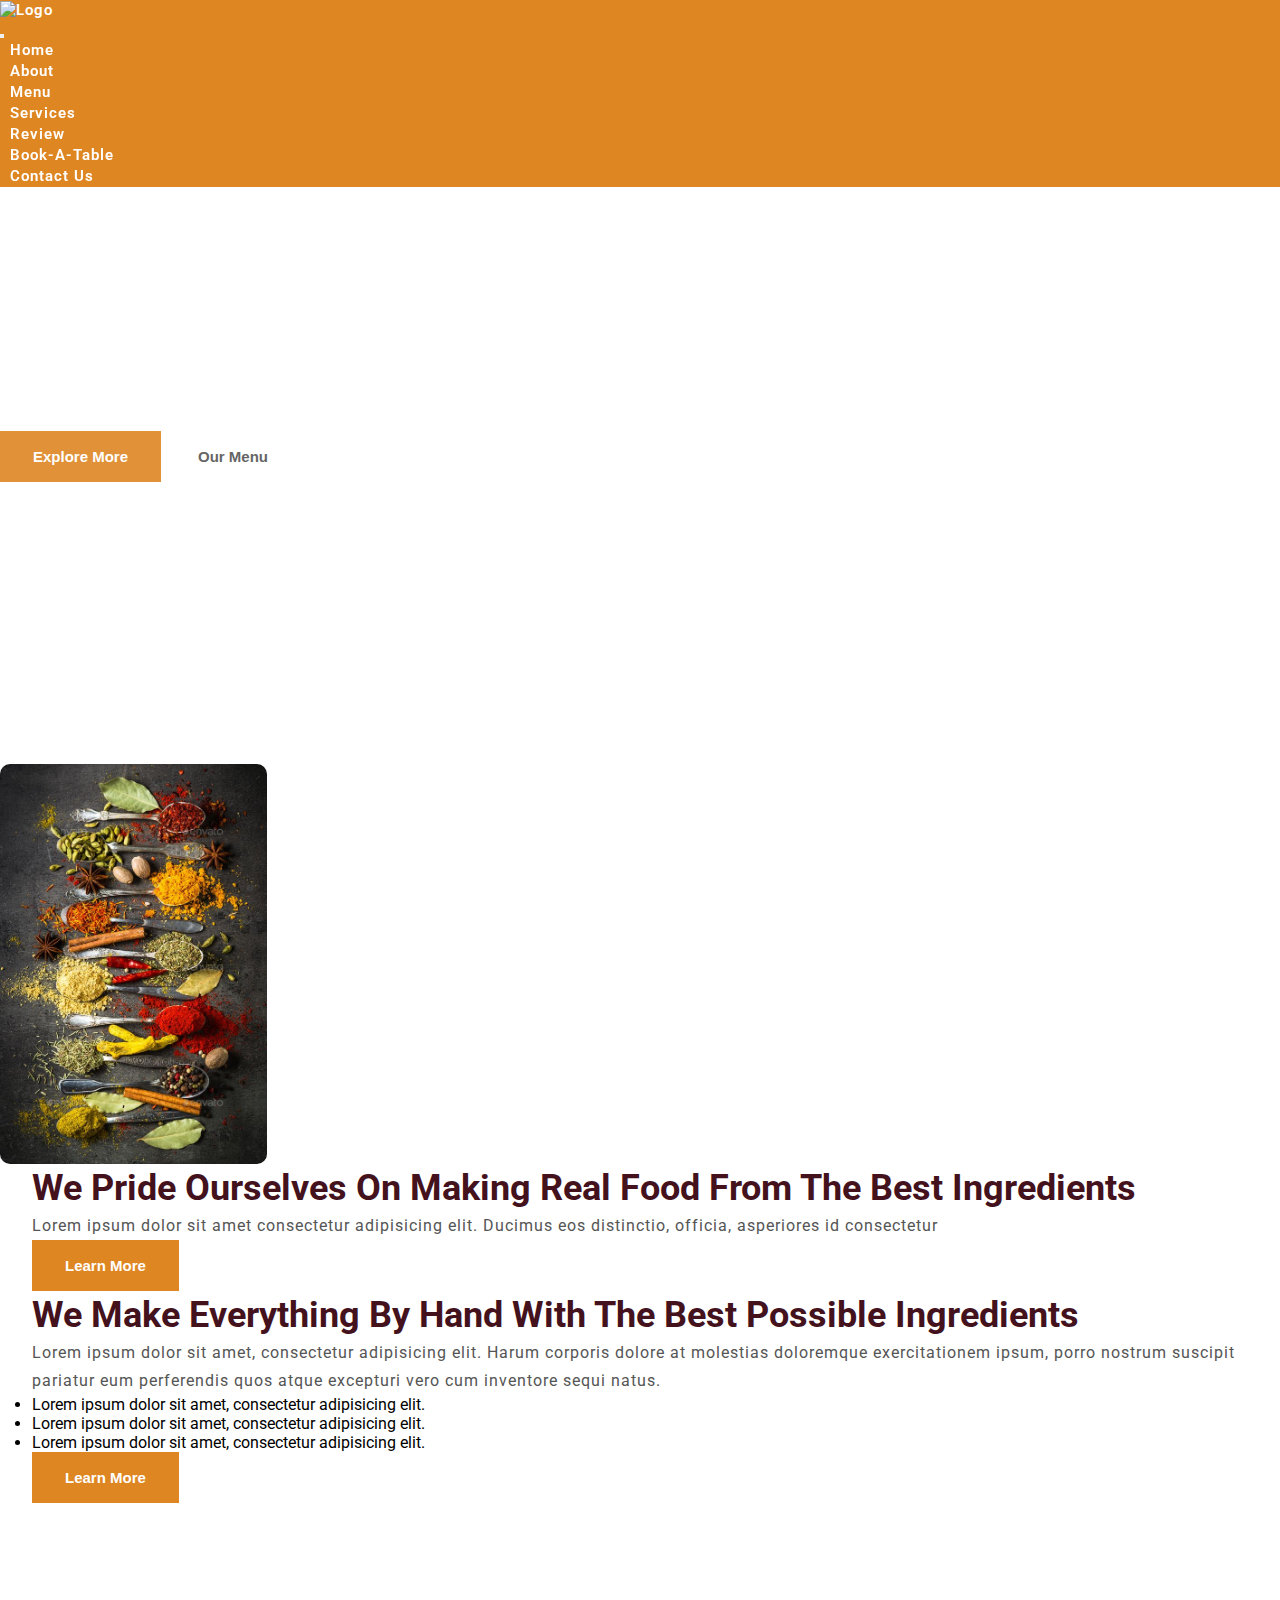
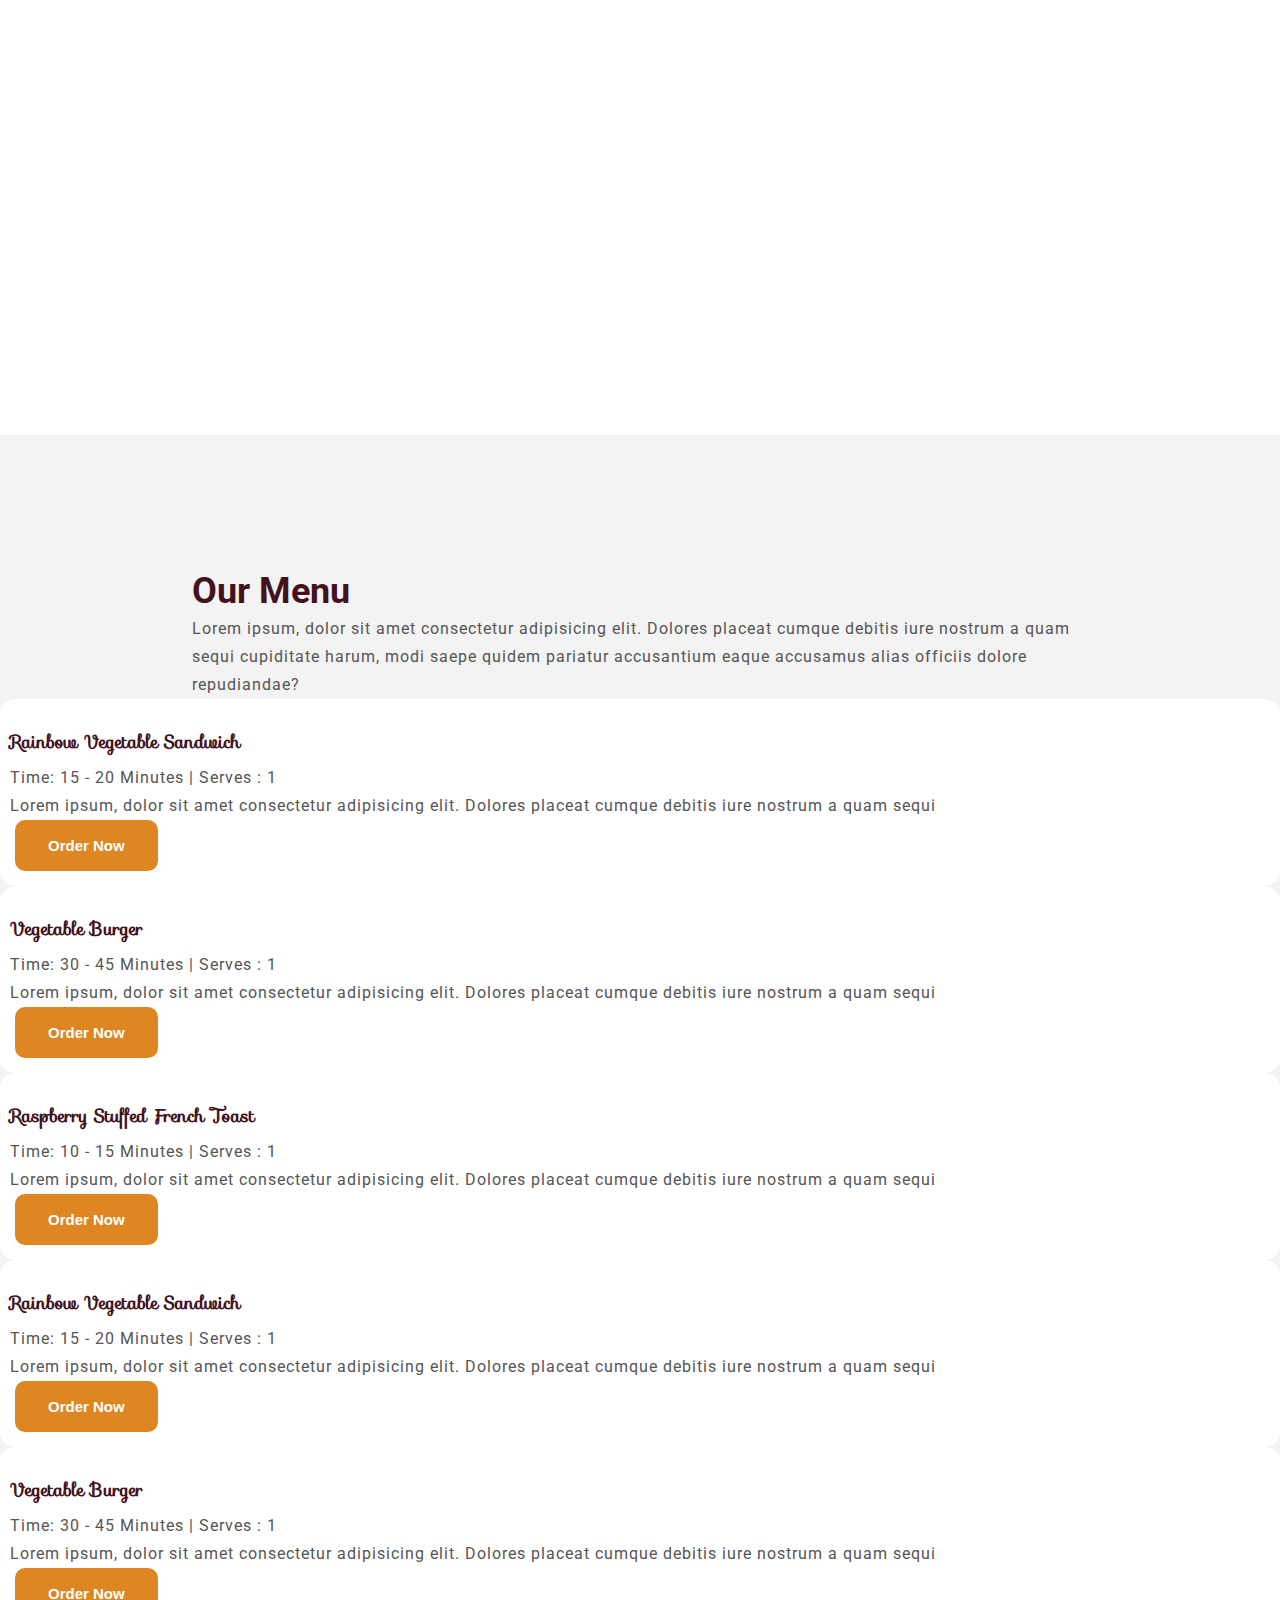
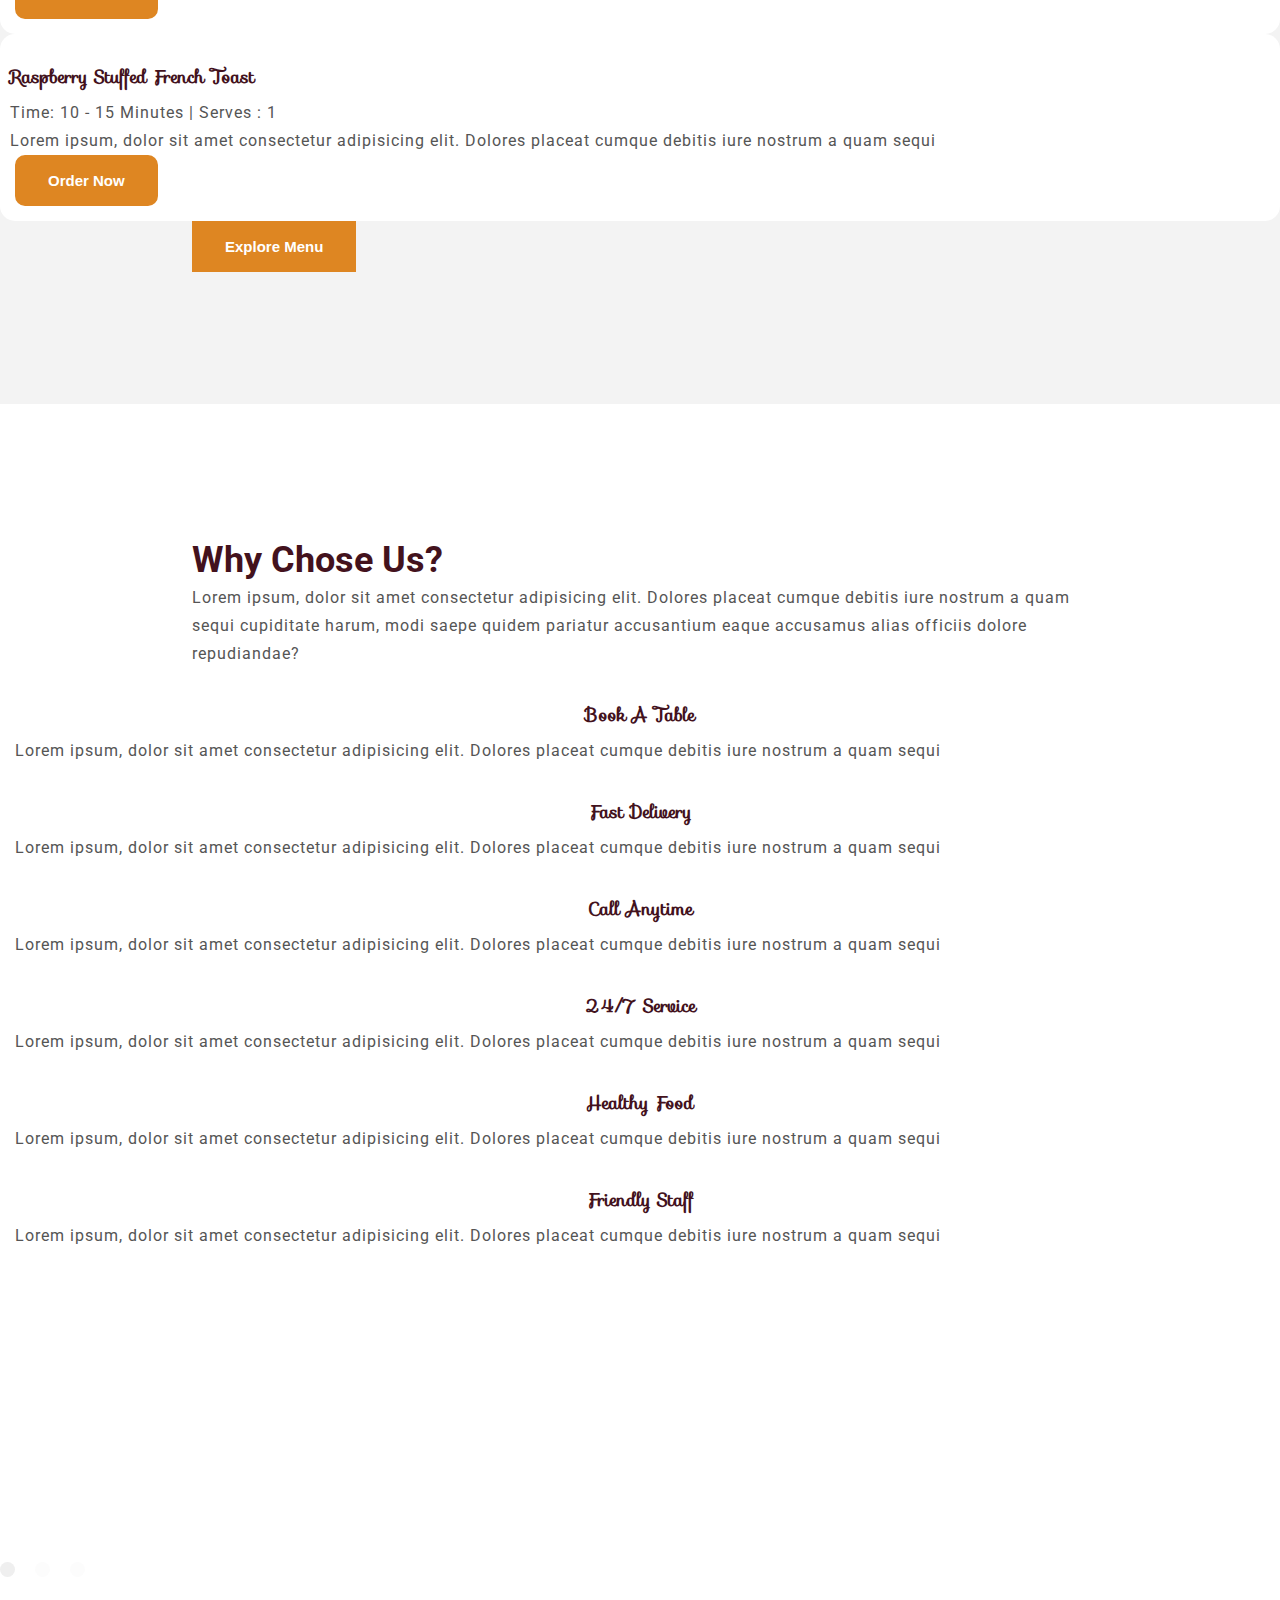
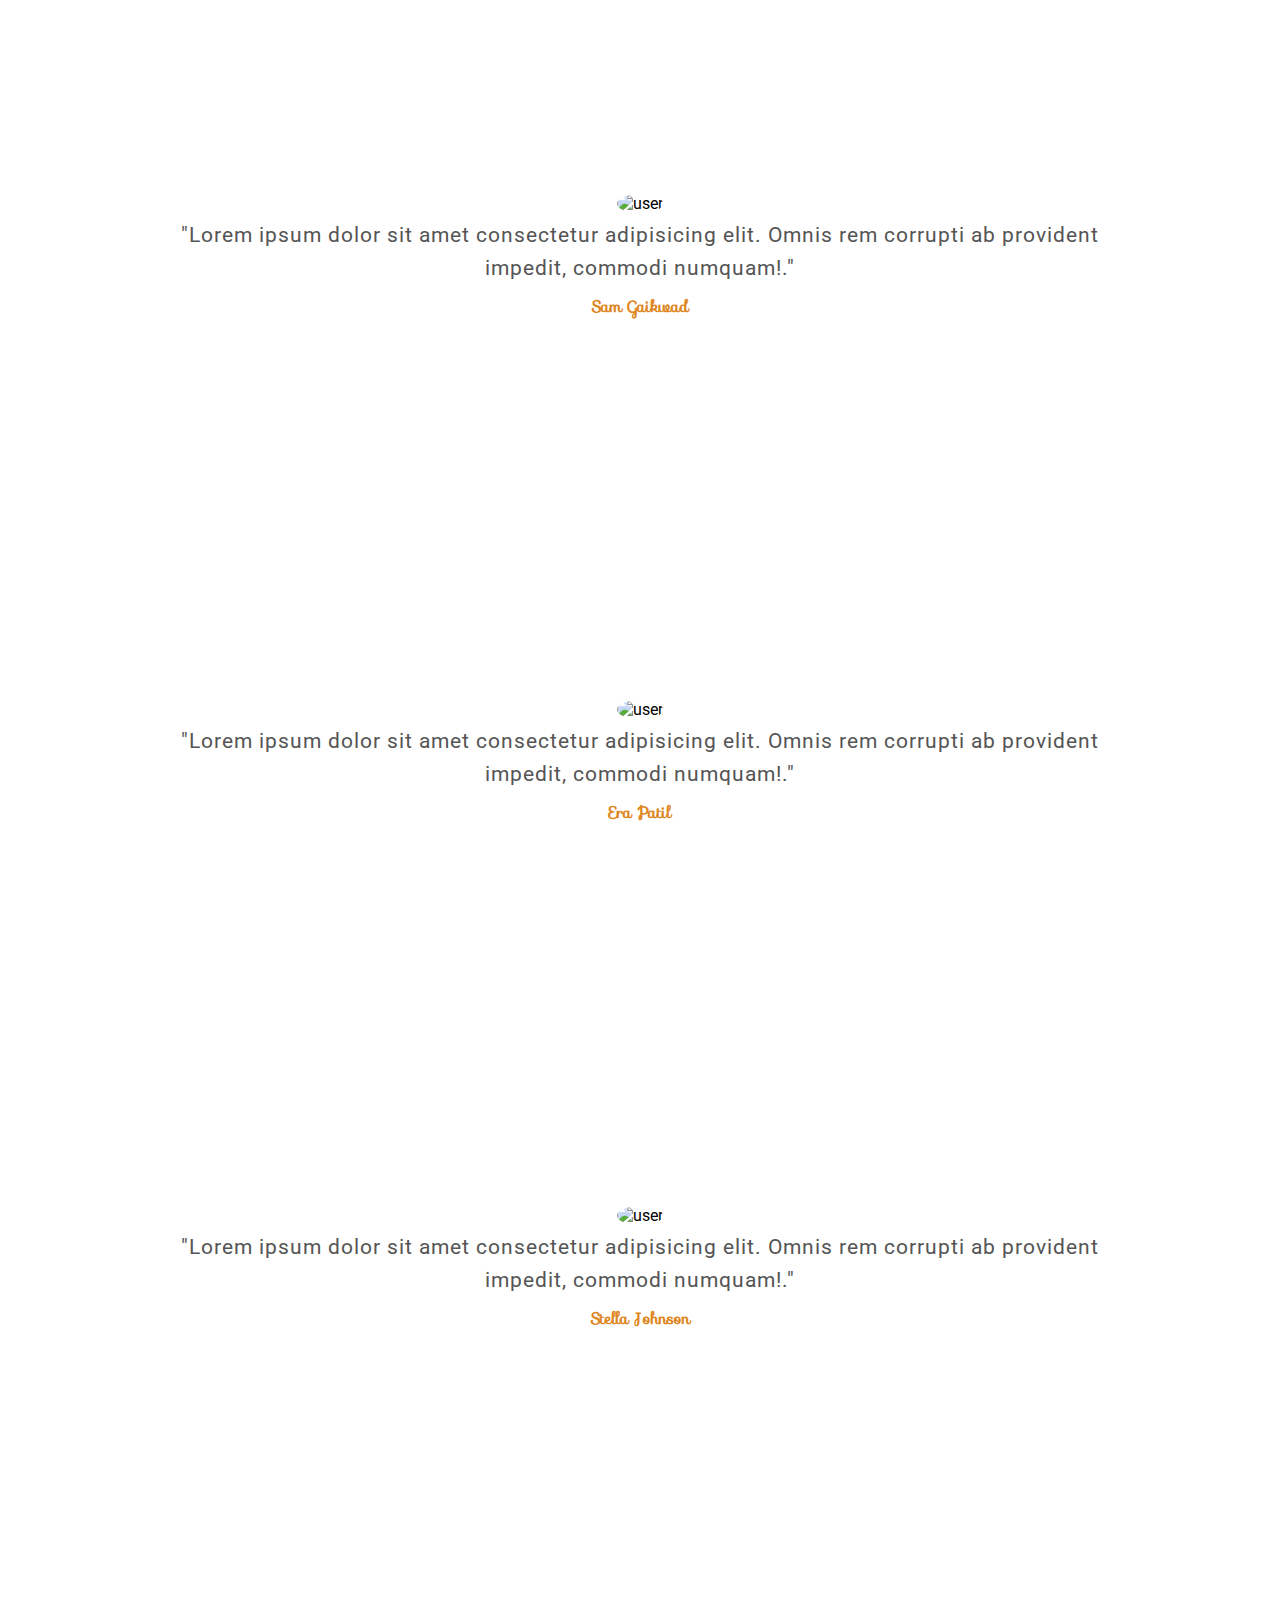
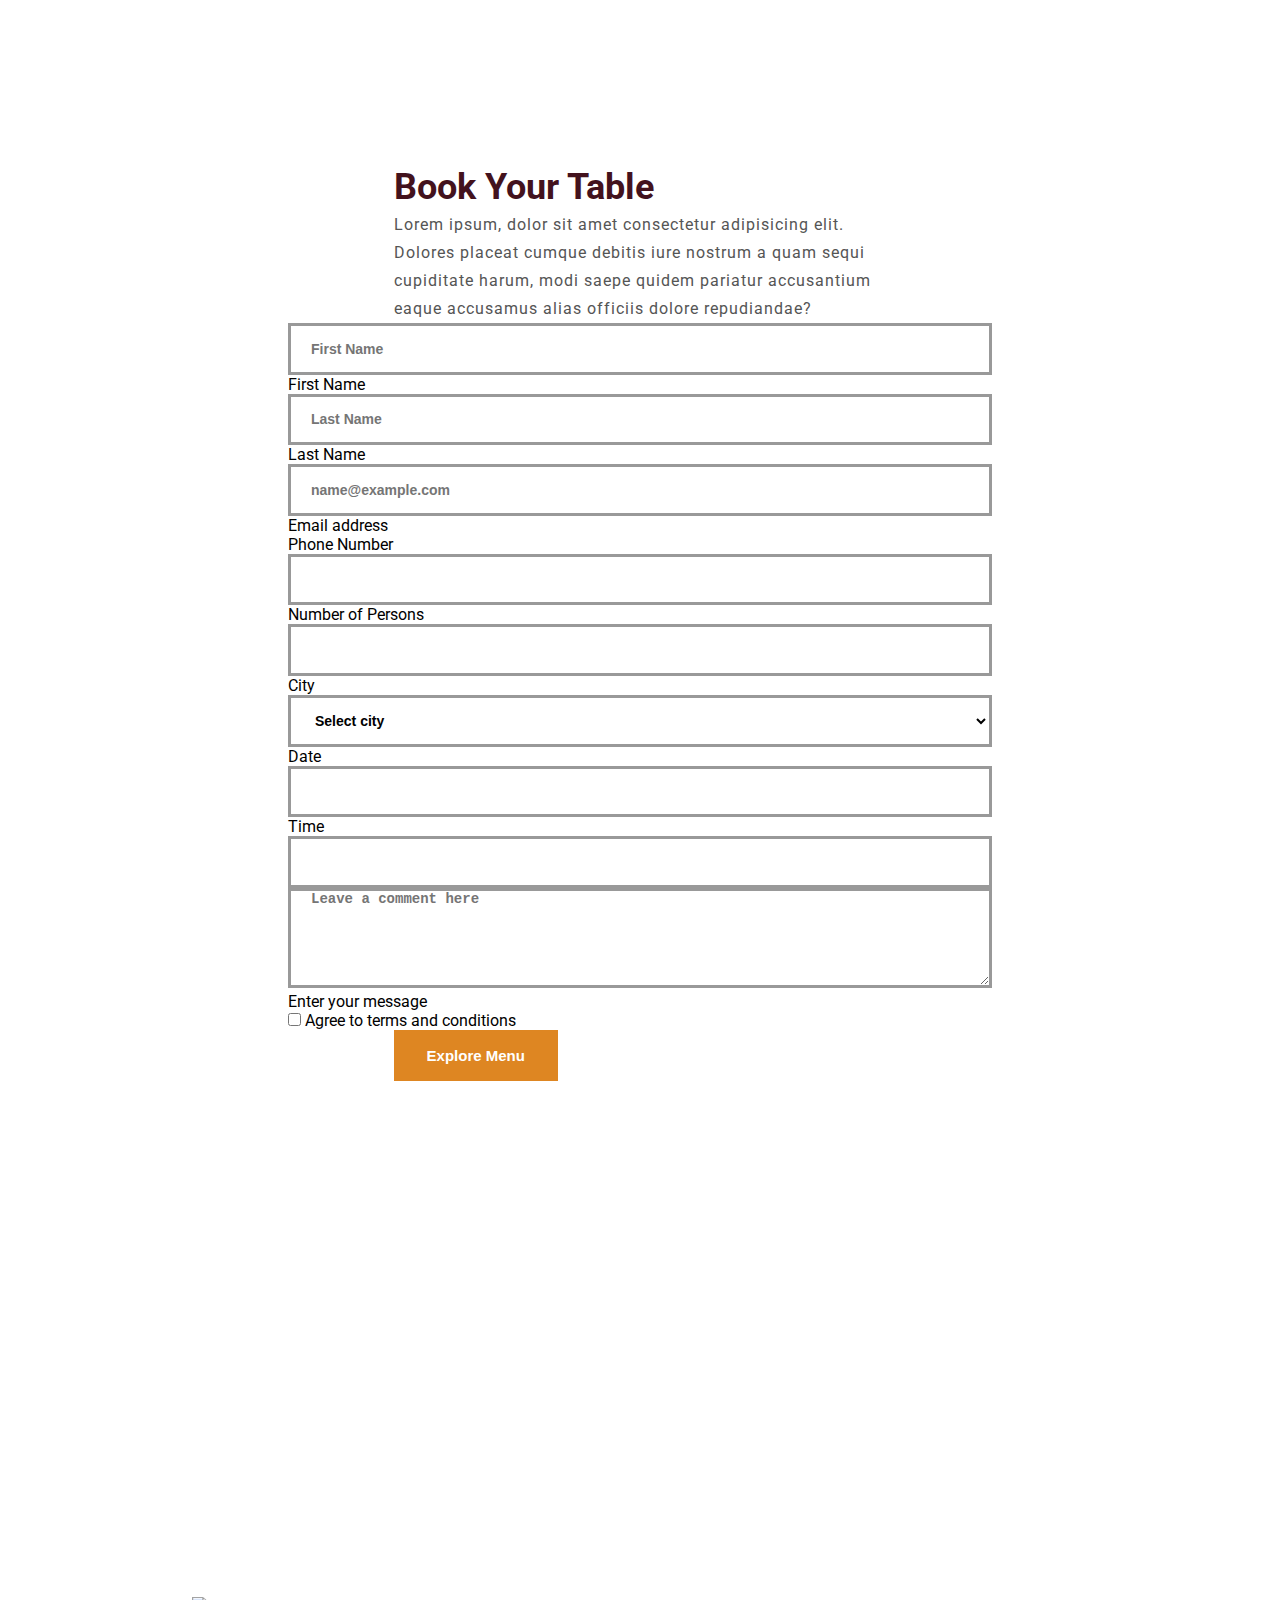
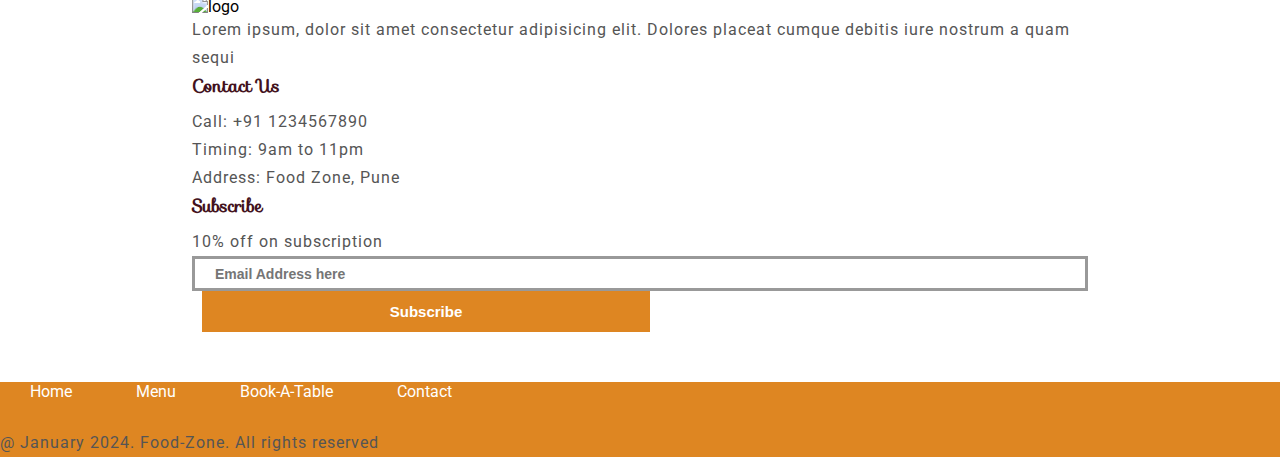
==== Food-Zone/index.html @ 2589a2d2 "Add files via upload" ====
<!DOCTYPE html>
<html lang="en">
<head>
    <meta charset="UTF-8">
    <meta name="viewport" content="width=device-width, initial-scale=1.0">
    <meta http-equiv="X-UA-Compatible" content="IE=7">
    <meta name="description" content="Enter your description">
    <title>Food Zone</title>

    <link rel="icon" type="image/x-icon" href="/images/logo.jpg">

     <!----bootstrap cdn---->

     <link href="https://cdn.jsdelivr.net/npm/bootstrap@5.0.2/dist/css/bootstrap.min.css" rel="stylesheet" integrity="sha384-EVSTQN3/azprG1Anm3QDgpJLIm9Nao0Yz1ztcQTwFspd3yD65VohhpuuCOmLASjC" crossorigin="anonymous">
     <link rel="stylesheet" href="https://cdnjs.cloudflare.com/ajax/libs/font-awesome/6.5.1/css/all.min.css" integrity="sha512-DTOQO9RWCH3ppGqcWaEA1BIZOC6xxalwEsw9c2QQeAIftl+Vegovlnee1c9QX4TctnWMn13TZye+giMm8e2LwA==" crossorigin="anonymous" referrerpolicy="no-referrer" />
     
     <!----bootstrap js---->
 
     <script src="https://cdn.jsdelivr.net/npm/bootstrap@5.0.2/dist/js/bootstrap.bundle.min.js" integrity="sha384-MrcW6ZMFYlzcLA8Nl+NtUVF0sA7MsXsP1UyJoMp4YLEuNSfAP+JcXn/tWtIaxVXM" crossorigin="anonymous"></script>
 
     <!-------css------->
     <link rel="stylesheet" href="./css/style.css">
     <link rel="stylesheet" href="./css/responsive-style.css">
     
     <!-------js------->
     <script src="./js/main.js"></script>

</head>
<body>

    <!---------header--------->

    <header>
        <nav class="navbar navbar-expand-lg navigation-wrap">
            <div class="container">
              <a class="navbar-brand nav-link" href="#"><img src="/images/logo.jpg" alt="logo"></a>
              <button class="navbar-toggler" type="button" data-bs-toggle="collapse" data-bs-target="#navbarNav" 
              aria-controls="navbarNav" aria-expanded="false" aria-label="Toggle navigation">
                <i class="fas fa-stream navbar-toggler-icon"></i>
              </button>
              <div class="collapse navbar-collapse" id="navbarText">
                <ul class="navbar-nav ms-auto mb-2 mb-lg-0">
                  <li class="nav-item">
                    <a class="nav-link active" aria-current="page" href="#home">Home</a>
                  </li>
                  <li class="nav-item">
                    <a class="nav-link" href="#about">About</a>
                  </li>
                  <li class="nav-item">
                    <a class="nav-link" href="#menu">Menu</a>
                  </li>
                  <li class="nav-item">
                    <a class="nav-link" href="#service">Services</a>
                  </li>
                  <li class="nav-item">
                    <a class="nav-link" href="#testimonial">Review</a>
                  </li>
                  <li class="nav-item">
                    <a class="nav-link" href="#book-a-table">Book-A-Table</a>
                  </li>
                  <li class="nav-item">
                    <a class="nav-link" href="#contact">Contact Us</a>
                  </li>
                </ul>
              </div>
            </div>
          </nav>
    </header>

    <!------top-banner------->

    <section id="home">
        <div class="container-fluid px-0 top-banner">
          <div class="container">
            <div class="row">
              <div class="col-lg-5 col-md-6 ">
                <h1>Delicious Food </h1>
                <p>Lorem, ipsum dolor sit amet consectetur adipisicing elit. Veritatis voluptate illum corrupti facilis!
                    ipsum dolor sit amet consectetur adipisicing elit. Veritatis voluptate illum corrupti facilis! </p>
                <div class="mt-4">
                  <button class="main-btn">
                    Explore More <i class="fa-solid fa-magnifying-glass  ps-3"></i>
                  </button>
                  <button class="white-btn ms-lg-4 mt-lg-0 mt-4">
                    Our Menu <i class="fas fa-angle-right ps-3"></i>
                  </button>
                </div>
              </div>
            </div>
          </div>
        </div>
      </section>

      <!------About-section----->
      <section id="about">
        <div class="about-section wrapper">
            <div class="container">
                <div class="row align-items-center">

                  <div class="col-lg-7 col-md-12 mb-lg-0 mb-5">
                    <div class="card border-0">
                      <img src="./images/abt/abt-2.jpg" class="img-fluid" alt="">
                    </div>
                  </div>
      
                  <div class="col-lg-5 col-md-12 text-secondary">
                    <h2>We pride ourselves on making real food from the best ingredients</h2>
                    <p>Lorem ipsum dolor sit amet consectetur adipisicing elit. 
                      Ducimus eos distinctio, officia, asperiores id consectetur</p>
                      <button class="main-btn mt-4">Learn More</button>
                  </div>
      
                </div>
              </div>
      
              <div class="container food-type">
                <div class="row align-items-center">
                  <div class="col-lg-5 col-md-12 text-secondary mb-lg-0 mb-5 mt-5">
                    
                    <h2>We make everything by hand with the best possible ingredients</h2>
                    <p>Lorem ipsum dolor sit amet, consectetur adipisicing elit. 
                      Harum corporis dolore at molestias doloremque exercitationem 
                      ipsum, porro nostrum suscipit pariatur eum perferendis quos atque excepturi 
                      vero cum inventore sequi natus.</p>
                      
                    <ul class="list-unstyled py-3">
                      <li>Lorem ipsum dolor sit amet, consectetur adipisicing elit.</li>
                      <li>Lorem ipsum dolor sit amet, consectetur adipisicing elit.</li>
                      <li>Lorem ipsum dolor sit amet, consectetur adipisicing elit.</li>
                    </ul>
      
                    <button class="main-btn mt-4">
                      Learn More
                    </button>
                    </div>
      
                    <div class="col-lg-7 col-md-12">
                      <div class="card border-0">
                        <img src="/images/abt/img-2.png" class="img-fluid" alt="">
                      </div>
                    </div>
                    
                  </div>
                </div>
      
            </div>
        </div>
      </section>

      <!------Menu-section----->

      <section id="menu">
        <div class="explore-menu wrapper">
          <div class="container">
            <div class="row">
  
              <div class="col-sm-12">
                <div class="text-content text-center">
                  <h2> Our Menu </h2>
                  <p>Lorem ipsum, dolor sit amet consectetur adipisicing elit.
                     Dolores placeat cumque debitis iure nostrum a quam sequi 
                     cupiditate harum, modi saepe quidem pariatur accusantium 
                     eaque accusamus alias officiis dolore repudiandae?
                  </p>
                </div>
              </div>
  
              <div class="row pt-5">
                <div class="col-lg-4 col-md-4 mb-lg-0 mb-5">
                  <div class="card">
                    <img src="/images/menu/img-5.jpg" class="img-fluid" alt="">
                    <div class="pt-3 card-content">
                      <h4>Rainbow Vegetable Sandwich</h4>
                      <p>Time: 15 - 20 Minutes | Serves : 1</p>
                      <p>Lorem ipsum, dolor sit amet consectetur adipisicing elit.
                        Dolores placeat cumque debitis iure nostrum a quam sequi</p>
                      <button class="mt-4 main-btn"> Order Now </button>
                    </div>
                  </div>
                </div>
  
                <div class="col-lg-4 col-md-4 mb-lg-0 mb-5">
                  <div class="card">
                    <img src="/images/menu/img-4.jpg" class="img-fluid" alt="">
                    <div class="pt-3 card-content">
                      <h4>Vegetable Burger </h4>
                      <p>Time: 30 - 45 Minutes | Serves : 1</p>
                      <p>Lorem ipsum, dolor sit amet consectetur adipisicing elit.
                        Dolores placeat cumque debitis iure nostrum a quam sequi</p>
                      <button class="mt-4 main-btn"> Order Now </button>
                    </div>
                  </div>
                </div>
  
                <div class="col-lg-4 col-md-4 mb-lg-0 mb-5">
                  <div class="card">
                    <img src="/images/menu/img-3.jpg" class="img-fluid" alt="">
                    <div class="pt-3 card-content">
                      <h4>Raspberry Stuffed French Toast</h4>
                      <p>Time: 10 - 15 Minutes | Serves : 1</p>
                      <p>Lorem ipsum, dolor sit amet consectetur adipisicing elit.
                        Dolores placeat cumque debitis iure nostrum a quam sequi</p>
                      <button class="mt-4 main-btn"> Order Now </button>
                    </div>
                  </div>
                </div>
              </div>

              <div class="row pt-5">
                <div class="col-lg-4 col-md-4 mb-lg-0 mb-5">
                  <div class="card">
                    <img src="/images/menu/img-5.jpg" class="img-fluid" alt="">
                    <div class="pt-3 card-content">
                      <h4>Rainbow Vegetable Sandwich</h4>
                      <p>Time: 15 - 20 Minutes | Serves : 1</p>
                      <p>Lorem ipsum, dolor sit amet consectetur adipisicing elit.
                        Dolores placeat cumque debitis iure nostrum a quam sequi</p>
                      <button class="mt-4 main-btn"> Order Now </button>
                    </div>
                  </div>
                </div>
  
                <div class="col-lg-4 col-md-4 mb-lg-0 mb-5">
                  <div class="card">
                    <img src="/images/menu/img-4.jpg" class="img-fluid" alt="">
                    <div class="pt-3 card-content">
                      <h4>Vegetable Burger </h4>
                      <p>Time: 30 - 45 Minutes | Serves : 1</p>
                      <p>Lorem ipsum, dolor sit amet consectetur adipisicing elit.
                        Dolores placeat cumque debitis iure nostrum a quam sequi</p>
                      <button class="mt-4 main-btn"> Order Now </button>
                    </div>
                  </div>
                </div>
  
                <div class="col-lg-4 col-md-4 mb-lg-0 mb-5">
                  <div class="card">
                    <img src="/images/menu/img-3.jpg" class="img-fluid" alt="">
                    <div class="pt-3 card-content">
                      <h4>Raspberry Stuffed French Toast</h4>
                      <p>Time: 10 - 15 Minutes | Serves : 1</p>
                      <p>Lorem ipsum, dolor sit amet consectetur adipisicing elit.
                        Dolores placeat cumque debitis iure nostrum a quam sequi</p>
                      <button class="mt-4 main-btn"> Order Now </button>
                    </div>
                  </div>
                </div>
              </div>

              <div class="text-content text-center">
              <button class="mt-4 main-btn-menu "> Explore Menu </button>
            </div>

            </div>
          </div>
        </div>
      </section>

      <!------Service------>

      <section id="service">
        <div class="service-section wrapper">
          <div class="container">
            <div class="row">
  
              <div class="col-sm-12">
                <div class="text-content text-center">
                  <h2> Why chose us?</h2>
                  <p>Lorem ipsum, dolor sit amet consectetur adipisicing elit.
                     Dolores placeat cumque debitis iure nostrum a quam sequi 
                     cupiditate harum, modi saepe quidem pariatur accusantium 
                     eaque accusamus alias officiis dolore repudiandae?
                  </p>
                </div>
              </div>
  
              <div class="row pt-5">
                <div class="col-lg-4 col-md-4 mb-lg-0 mb-5">
                  <div class="card">
                    <i class="fa-solid fa-bell-concierge"></i>
                    <div class="pt-3 card-content">
                      <h4>Book A Table</h4>
                      <p>Lorem ipsum, dolor sit amet consectetur adipisicing elit.
                        Dolores placeat cumque debitis iure nostrum a quam sequi</p>
                    </div>
                  </div>
                </div>
  
                <div class="col-lg-4 col-md-4 mb-lg-0 mb-5">
                  <div class="card">
                    <i class="fa-solid fa-truck"></i>
                    <div class="pt-3 card-content">
                      <h4>Fast Delivery</h4>
                      <p>Lorem ipsum, dolor sit amet consectetur adipisicing elit.
                        Dolores placeat cumque debitis iure nostrum a quam sequi</p>
                    </div>
                  </div>
                </div>
  
                <div class="col-lg-4 col-md-4 mb-lg-0 mb-5">
                  <div class="card">
                    <i class="fa-solid fa-phone"></i>
                    <div class="pt-3 card-content">
                      <h4>Call Anytime</h4>
                      <p>Lorem ipsum, dolor sit amet consectetur adipisicing elit.
                        Dolores placeat cumque debitis iure nostrum a quam sequi</p>
                    </div>
                  </div>
                </div>
              </div>

              <div class="row pt-5">
                <div class="col-lg-4 col-md-4 mb-lg-0 mb-5">
                  <div class="card">
                    <i class="fa-solid fa-clock"></i>
                    <div class="pt-3 card-content">
                      <h4>24/7 Service</h4>
                      <p>Lorem ipsum, dolor sit amet consectetur adipisicing elit.
                        Dolores placeat cumque debitis iure nostrum a quam sequi</p>
                    </div>
                  </div>
                </div>
  
                <div class="col-lg-4 col-md-4 mb-lg-0 mb-5">
                  <div class="card">
                    <i class="fa-solid fa-utensils"></i>
                    <div class="pt-3 card-content">
                      <h4>Healthy Food</h4>
                      <p>Lorem ipsum, dolor sit amet consectetur adipisicing elit.
                        Dolores placeat cumque debitis iure nostrum a quam sequi</p>
                    </div>
                  </div>
                </div>
  
                <div class="col-lg-4 col-md-4 mb-lg-0 mb-5">
                  <div class="card">
                    <i class="fa-solid fa-user"></i>
                    <div class="pt-3 card-content">
                      <h4>Friendly Staff</h4>
                      <p>Lorem ipsum, dolor sit amet consectetur adipisicing elit.
                        Dolores placeat cumque debitis iure nostrum a quam sequi</p>
                    </div>
                  </div>
                </div>
              </div>

            </div>
          </div>
        </div>
      </section>

      <!-----------Testimonials--------->

      <section id="testimonial">
        <div class="wrapper testimonial-section">
          <div class="conatiner text-center">
            <div class="text-center pb-4">
  
              <h2>Testimonial</h2>
            </div>
  
            <div class="row">
              <div class="col-sm-12 col-lg-10 offset-lg-1">
                <div id="carouselExampleDark" class="carousel slide" data-bs-ride="carousel">
                  <div class="carousel-indicators">
                    <button type="button" data-bs-target="#carouselExampleDark" data-bs-slide-to="0" class="active"
                    aria-current="true" aria-label="Slide 1"></button>
                    <button type="button" data-bs-target="#carouselExampleDark" data-bs-slide-to="1" 
                    aria-current="true" aria-label="Slide 2"></button>
                    <button type="button" data-bs-target="#carouselExampleDark" data-bs-slide-to="2" 
                    aria-current="true" aria-label="Slide 3"></button>
                  </div>
  
                  <div class="carousel-inner">
                    <div class="carousel-item active">
                      <div class="carousel-caption">
                        <img src="/images/review/male-user.jpg" alt="user">
                        <p>"Lorem ipsum dolor sit amet consectetur adipisicing elit.
                           Omnis rem corrupti ab provident impedit, commodi numquam!."</p>
                        <h5>Sam Gaikwad </h5>
                      </div>
                    </div>
  
                    <div class="carousel-item">
                      <div class="carousel-caption">
                        <img src="/images/review/female-user.jpg" alt="user">
                        <p>"Lorem ipsum dolor sit amet consectetur adipisicing elit.
                          Omnis rem corrupti ab provident impedit, commodi numquam!."</p>
                        <h5>Era Patil </h5>
                      </div>
                    </div>
  
                    <div class="carousel-item">
                      <div class="carousel-caption">
                        <img src="/images/review/male-user.jpg" alt="user">
                        <p>"Lorem ipsum dolor sit amet consectetur adipisicing elit.
                          Omnis rem corrupti ab provident impedit, commodi numquam!."</p>
                        <h5>Stella Johnson</h5>
                      </div>
                    </div>
  
                  </div>
                </div>
              </div>
            </div>
  
          </div>
        </div>
      </section>

      <!------Book-a-table------->

      <section id="book-a-table">
        <div class="book-table-section wrapper">
          <div class="container">
            <div class="row">
  
              <div class="col-sm-12">
                <div class="text-content text-center">
                  <h2> Book your Table</h2>
                  <p>Lorem ipsum, dolor sit amet consectetur adipisicing elit.
                     Dolores placeat cumque debitis iure nostrum a quam sequi 
                     cupiditate harum, modi saepe quidem pariatur accusantium 
                     eaque accusamus alias officiis dolore repudiandae?
                  </p>
                </div>
              </div>

              <form class="row g-3 ">

                <div class="form-floating mb-3">
                  <input type="name" class="form-control " id="floatingInput" placeholder="First Name">
                  <label for="floatingInput ">First Name</label>
                </div>

                <div class="form-floating mb-3">
                  <input type="name" class="form-control" id="floatingInput" placeholder="Last Name">
                  <label for="floatingInput validationDefault02" required>Last Name</label>
                </div>

                <div class="form-floating mb-3">
                  <input type="email" class="form-control" id="floatingInput" placeholder="name@example.com">
                  <label for="floatingInput validationDefault03">Email address</label>
                </div>

                <div class="col-md-6">
                  <label for="validationDefault03" class="form-label">Phone Number</label>
                  <input type="text" class="form-control" id="validationDefault05" required>
                </div>

                <div class="col-md-6">
                  <label for="validationDefault05" class="form-label">Number of Persons</label>
                  <input type="text" class="form-control" id="validationDefault07" required>
                </div>

                <div class="col-md-4">
                  <label for="validationDefault04" class="form-label">City</label>
                  <select class="form-select form-control" id="validationDefault06" required>
                    <option selected disabled value="">Select city</option>
                    <option>Viman Nagar - Pune</option>
                    <option>Koregaon Park - Pune</option>
                    <option>M.G.Road - Pune</option>
                  </select>
                </div>

                
                <div class="col-md-4">
                  <label for="validationDefault05" class="form-label">Date</label>
                  <input type="text" class="form-control" id="validationDefault07" required>
                </div>

                <div class="col-md-4">
                  <label for="validationDefault05" class="form-label">Time</label>
                  <input type="text" class="form-control" id="validationDefault07" required>
                </div>

                <div class="col-md-12 form-floating">
                  <textarea class="form-control" placeholder="Leave a comment here" id="floatingTextarea2" style="height: 100px"></textarea>
                  <label for="floatingTextarea2">Enter your message</label>
                </div>

                <div class="col-12">
                  <div class="form-check">
                    <input class="form-check-input" type="checkbox" value="" id="invalidCheck2" required>
                    <label class="form-check-label" for="invalidCheck2">
                      Agree to terms and conditions
                    </label>
                  </div>
                </div>

                <div class="text-content text-center">
                  <button class="mt-4 main-btn-menu "> Explore Menu </button>
                </div>

              </form>

            </div>
          </div>
        </div>
      </section>

      <!---------counter-section---------->
      <section id=" ">
        <section class="counter-section">
          <div class="container">
            <div class="row text-center">
  
              <div class="col-md-3 col-mb-lg-0 mb-md-0 mb-5">
                <h2>
                  <span id="count1"></span>10,000 +
                  <p>Customers Served</p>
                </h2>
              </div>
  
              <div class="col-md-3 col-mb-lg-0 mb-md-0 mb-5">
                <h2>
                  <span id="count2"></span> 5,000 +
                  <p>Happy Customer's</p>
                </h2>
              </div>
  
              <div class="col-md-3 col-mb-lg-0 mb-md-0 mb-5">
                <h2>
                  <span id="count3"></span> 30 +
                  <p>Menu Items Served</p>
                </h2>
              </div>
  
              <div class="col-md-3 col-mb-lg-0 mb-md-0 mb-5">
                <h2>
                  <span id="count4"></span> 5+
                  <p>Our Branches</p>
                </h2>
              </div>
  
            </div>
          </div>
        </section>
      </section>

      <!-------contact-section------->

     <section id="contact">
      <section class="contact-section">

      <div class="row pt-5 pb-5">
        <div class="col-lg-4 col-md-4 mb-lg-0 mb-5">
          <div class="card text-content ">
            <img src="/images/logo.jpg" alt="logo">
            <div class="pt-3 card-content">
              <p>Lorem ipsum, dolor sit amet consectetur adipisicing elit.
                Dolores placeat cumque debitis iure nostrum a quam sequi</p>
            </div>
          </div>
        </div>

        <div class="col-lg-4 col-md-4 mb-lg-0 mb-5">
          <div class="card ">
            <div class="pt-3 text-content ">
              <h4>Contact Us</h4>
              <p>Call: +91 1234567890 </p>
              <p>Timing: 9am to 11pm</p>
              <p>Address:  Food Zone, Pune</p>
            </div>
          </div>
        </div>

        <div class="col-lg-4 col-md-4 mb-lg-0 mb-5">
          <div class="card text-content ">
            <div class="pt-3 card-content">
              <h4>Subscribe</h4>
              <p>10% off on subscription</p>
              <form class="contact">
                <div class="row">
                  <div class="col-md-8 col-12">
                    <input placeholder="Email Address here" type="email" name="email" class="form-control">
                  </div>
                  <button class="mt-4 main-btn"> Subscribe </button>
                </div>
              </form>

            </div>
          </div>
        </div>
      </div>

    </section>
    </section>
      
      <!-------footer-------->

      <footer id="footer">
        <div class="footer py-5">
          <div class="container">
            <div class="row">
  
              <div class="col-md-12 text-center">
                <a href="#home" class="footer-link">Home</a>
                <a href="#menu" class="footer-link">Menu</a>
                <a href="#book-a-table" class="footer-link">Book-A-Table</a>
                <a href="#contact" class="footer-link">Contact</a>
  
                <div class="footer-social pt-4 text-center">
                  <a href="#"><i class="fab fa-facebook"></i></a>
                  <a href="#"><i class="fab fa-twitter"></i></a>
                  <a href="#"><i class="fab fa-youtube"></i></a>
                  <!--<a href="#"><i class="fab fa-dribble"></i></a>-->
                  <a href="#"><i class="fab fa-linkedin"></i></a>
                  <a href="#"><i class="fab fa-instragram"></i></a>
                </div>
  
              </div>
  
              <div class="col-sm-12">
                <div class="footer-copy">
                  <div class="copy-right text-center pt-5">
                    <p class="text-light">@ January 2024. Food-Zone. All rights reserved</p>
                  </div>
                </div>
              </div>
  
            </div>
          </div>
        </div>
      </footer>

</body>
</html>
---- Food-Zone/css/style.css ----
@import url('https://fonts.googleapis.com/css2?family=Roboto:wght@100;300;400;500;700;900&family=Sofia:wght@light 300 Italic;Regular 400 Italic&display=swap');

*,
*:after,
*:before{
    -webkit-box-sizing: border-box;
    box-sizing: border-box;
    margin: 0;
    padding: 0;
}

:active,
:hover,
:focus{
    outline: 0 !important;
    outline-offset: 0;
}

a,
a:hover{
    text-decoration: none;
}

a:hover{
    color: var(--primary-color) ;
}

ul,
ol{
    margin: 0;
    padding: 0;
}

/*=====Variable define=====*/

:root{
    --primary-color: #de8622;
    --secondary-color: #43121d; /*d9d9d9*/
    --third-color: #f3f3f3;
    --white-color: #fff;
    --black-color: #000;
    --text-color: #555;
    --text-gray: #999;
    --primary-font: 'Roboto', sans-serif;
    --secondary-font: 'Sofia', sans-serif;
}
/*=====Variable define=====*/

html{
    scroll-behavior: smooth;
}

body{
    font-family: var(--primary-font);
    font-size: 100%;
    font-weight: 400;
    overflow-x: hidden;
}

/*=====Custom Scrollbar=====*/

::-webkit-scrollbar{
    width: 0.625rem;
}

::-webkit-scrollbar-track{
    background: var(--white-color);
}

::-webkit-scrollbar-thumb{
    background: var(--primary-color);
}

/*=====Custom Scrollbar=====*/

/*=====Custom CSS=====*/

h1{
    font-size: 3rem;
    font-weight: 900;
    margin-bottom: 3rem;
    color: var(--white-color);
}

h2{
    font-weight: 700;
    font-size: 2.25rem;
    text-transform: capitalize;
    font-family: var(--secondary-color);
    color: var(--secondary-color);
    line-height: 3rem;
}

h4{
    color: var(--secondary-color);
    font-family: var(--secondary-font);
    text-transform: capitalize;
    font-size: 18px;
    font-weight: 800;
    margin-bottom: 0.5rem;
}

h5{
    color: var(--primary-color);
    text-transform: capitalize;
    font-family: var(--secondary-font);
    font-size: 1rem;
    font-weight: 700;
    margin-bottom: 0.5rem;
}

p{
    font-size: 1rem;
    color: var(--text-color);
    font-weight: 400;
    line-height: 1.75rem;
    letter-spacing: 1px;
}

.main-btn{
    display: inline;
    padding: 0.625rem 1.875rem;
    line-height: 1.5625rem;
    background-color: var(--primary-color);
    border: 0.1875rem solid var(--primary-color);
    color: var(--white-color);
    font-size: 0.9375rem;
    font-weight: 600;
    text-transform: capitalize;
    box-shadow: 0px 2px 10px -1px rgb(0, 0, 0 /19%);
    -webkit-transition: all .4s ease-out 0s;
    -o-transition: all .4s ease-out 0s;
    -moz-transition: all .4s ease-out 0s;
    transition: all .4s ease-out 0s;
}

.white-btn{
    padding: 0.625rem 1.875rem;
    line-height: 25px;
    background-color: var(--white-color);
    border: 0.1875rem solid var(--white-color);
    color: var(--text-color);
    font-size: 0.9375rem;
    font-weight: 600;
    text-transform: capitalize;
    box-shadow: 0px 2px 10px -px rgb(0, 0, 0 /19%);
    -webkit-transition: all .4s ease-out 0s;
    -o-transition: all .4s ease-out 0s;
    -moz-transition: all .4s ease-out 0s;
    transition: all .4s ease-out 0s;
}

.main-btn:hover{
    background-color: transparent;
    color: var(--primary-color);
}

.white-btn:hover{
    background-color: transparent;
    color: var(--primary-color);
    border-color: var(--primary-color);
}

.wrapper{
    padding-top:8.25rem;
    padding-bottom: 8.25rem;
}

.text-content{
    width: 70%;
    margin: auto;
}

/*=====Custom CSS=====*/

/*=====Header=====*/

a img{
    height: 3rem;
}

.navigation-wrap{
    position: fixed;
    width: 100%;
    left: 0;
    z-index: 1000;
    -webkit-transition: all 0.3s ease-out;
    transition: all 0.3s ease-out;
    background-color: var(--primary-color);
}

.navigation-wrap .nav-item{
    padding: 0 0.625rem;
    transition: all 200ms linear;
}

.navbar-toggler:focus{
    outline: unset;
    border: unset;
    box-shadow: none;
}

.nav-link{
    font-size: 0.9375rem;
    font-weight: 600;
    text-transform: capitalize;
    color: var(--white-color);
    letter-spacing: 1px;
}

.nav-link:hover{
    color: var(--white-color);
}

.nav-link::after{
    content: '';
    width: 0;
    height: 2px;
    background-color: var(--white-color);
    margin: auto;
    display: block;
}

.nav-link:hover::after{
    width: 50%;
    transition: width 0.3s linear;
}

.navigation-wrap .main-btn{
    padding: 0.3125rem 1.4375rem;
    box-shadow: none;
    margin-left: 0.625rem;
}



/*----change navbar styling on scroll---*/
.navigation-wrap.scroll-on{
    position: fixed;
    top: 0;
    left: 0;
    width: 100%;
    background: var(--white-color);
    box-shadow: 0 0.125rem 1.75rem 0 rgb(0,0,0,0.09);
    transition: all .15s ease-in-out 0s;
}

/*--x--change navbar styling on scroll--x-*/

/*----Top-Banner---*/

.top-banner{
    width: 100%;
    background: url('/images/bg-header.jpg') no-repeat center;
    background-size: cover;
    padding: 16.875rem 0 9.375rem;
    opacity: 0.9;
}

.top-banner p{
    color: var(--white-color);
}

/*--x--Top-Banner--x-*/

/*----About-Section---*/

.about-section .card,
.about-section .card img{
    height: 25rem;
    border-radius: 0.625rem;
}

.about-section{
    background: var(--white-color);
}

.about-section .text-secondary{
    padding-left: 2rem;
}

/*----About-Section----*/

/*----Menu-Section----*/

.explore-menu{
    background-color: var(--third-color);
}

.explore-menu .card{
    border: none;
    background-color: var(--white-color);
    border-radius: 0.9375rem;
}

.explore-menu .card img{
    border-radius: 0.9375rem;
    object-fit: cover;
}


.explore-menu .card{
    border: none;
    background-color: var(--white-color);
    border-radius: 0.9375rem;
    padding-left: 10px;
    padding-right: 10px;
    text-align: justify;
    padding-top: 10px;
}

.explore-menu .card-content button{
   margin-bottom: 15px;
   border-radius: 10px;
   margin-left: 5px;
}

.main-btn-menu{
    display: inline;
    padding: 0.625rem 1.875rem;
    line-height: 1.5625rem;
    background-color: var(--primary-color);
    border: 0.1875rem solid var(--primary-color);
    color: var(--white-color);
    font-size: 0.9375rem;
    font-weight: 600;
    text-transform: capitalize;
    box-shadow: 0px 2px 10px -1px rgb(0, 0, 0 /19%);
    -webkit-transition: all .4s ease-out 0s;
    -o-transition: all .4s ease-out 0s;
    -moz-transition: all .4s ease-out 0s;
    transition: all .4s ease-out 0s;
}


.main-btn-menu:hover{
    background-color: transparent;
    color: var(--primary-color);
}

/*-----service section-----*/

/*
.service-section .card{
    border: none;
    background-color: var(--third-color);
    border-radius: 0.9375rem;
}

.service-section .card{
    border: none;
    background-color: var(--white-color);
    border-radius: 0.9375rem;
}
*/

.service-section i{
    color: var(--primary-color);
    font-size: 2.5rem;
    line-height: 32px;
    position: relative;
    margin-top: 15px;
    margin-left: 150px;
}

.service-section h4{
    text-align: center;
}

.service-section .card p{
    text-align: justify;
    padding-left: 15px;
    padding-right: 15px;
}

/*-------testimonial--------*/

.testimonial-section h2{
    color: var(--white-color);
}

.testimonial-section{
    background: url('/images/bg-header.jpg') no-repeat center;
    background-size: cover;   
}

.testimonial-section .carousel-item{
    margin-top: 3rem;
    padding: 10rem 3.125rem;
    background-color: var(--white-color);
    border-radius: 0.9375rem;
    text-align: center;
}

.testimonial-section .carousel-item .carousel-caption img{
    max-width: 5rem;
    border-radius: 50%;
    padding: 0.3125rem;
}

.testimonial-section .carousel-item .carousel-caption p{
    font-size: 1.3152rem;
    line-height: 2.0625rem;
    padding: 0 11% 0.625rem;
}

.testimonial-section .carousel-indicators{
    bottom: -2.8125rem;
}

.testimonial-section .carousel-indicators button{
    width: 15px;
    height: 15px;
    outline: none;
    border-radius: 50%;
    border: none;
    margin-right: 1rem;
    opacity: 0.2;
}

.testimonial-section .carousel-indicators button.active{
    opacity: 1;
}

/*-------book-a-table-----*/

.book-table-section{
    width: 55%;
    margin: 0 auto;
}

.book-table-section i{
    color: var(--primary-color);
    font-size: 2.5rem;
    line-height: 32px;
    position: relative;
    margin-top: 15px;
    margin-left: 150px;
}

.book-table-section h4{
    text-align: center;
}

.book-table-section .form-control{
    height: 3.225rem;
    padding: 0 1.25rem;
    font-size: 0.875rem; /*0.875rem = 14 px*/
    width: 100%;
    border: none;
    border-radius: 0;
    background: transparent;
    border: 0.1875rem solid var(--text-gray);
    color: var(--black-color);
    font-weight: 700;
}

.book-table-section .form-control:hover,
.book-table-section .form-control:focus{
    outline: none;
    box-shadow: none;
    border-color: var(--primary-color);
}

/*-----counter-section-----*/

.counter-section{
    background: url('/images/counter/bg-counter.jpg') no-repeat center;
    background-size: cover;
    padding: 2.5rem 0;  /*top-bottom lft-ryt*/
}

.counter-section h2{
    color: var(--white-color);
}

.counter-section p{
    color: var(--white-color);
    text-transform: uppercase;
}

/*----contact-section-----*/

.contact-section img{
    height: 3rem;
    width: 3rem;
}

.contact{
    width: 100%;
}

.contact-section .card{
    border: none;
}

.contact .form-control{
    height: 2.225rem;
    padding: 0 1.25rem;
    font-size: 0.875rem; /*0.875rem = 14 px*/
    width: 100%;
    border: none;
    border-radius: 0;
    background: transparent;
    border: 0.1875rem solid var(--text-gray);
    color: var(--black-color);
    font-weight: 700;
}

.contact .form-control:hover,
.contact .form-control:focus{
    outline: none;
    box-shadow: none;
    border-color: var(--primary-color);
}

.contact button{
    width: 50%;
    padding: 5px 1px;
    margin-left: 10px;
    margin-bottom: 50px;
}

/*----footer-section----*/

.footer{
    background: var(--primary-color);
}

.footer .footer-link{
    font-size: 1rem;
    color: var(--white-color);
    padding: 0 1.875rem;
}

.footer .footer-link a:hover{
    color: var(--white-color) !important;
}

.footer a i{
    font-size: 1.5rem;
    color: var(--white-color);
    padding: 0 1rem;
}
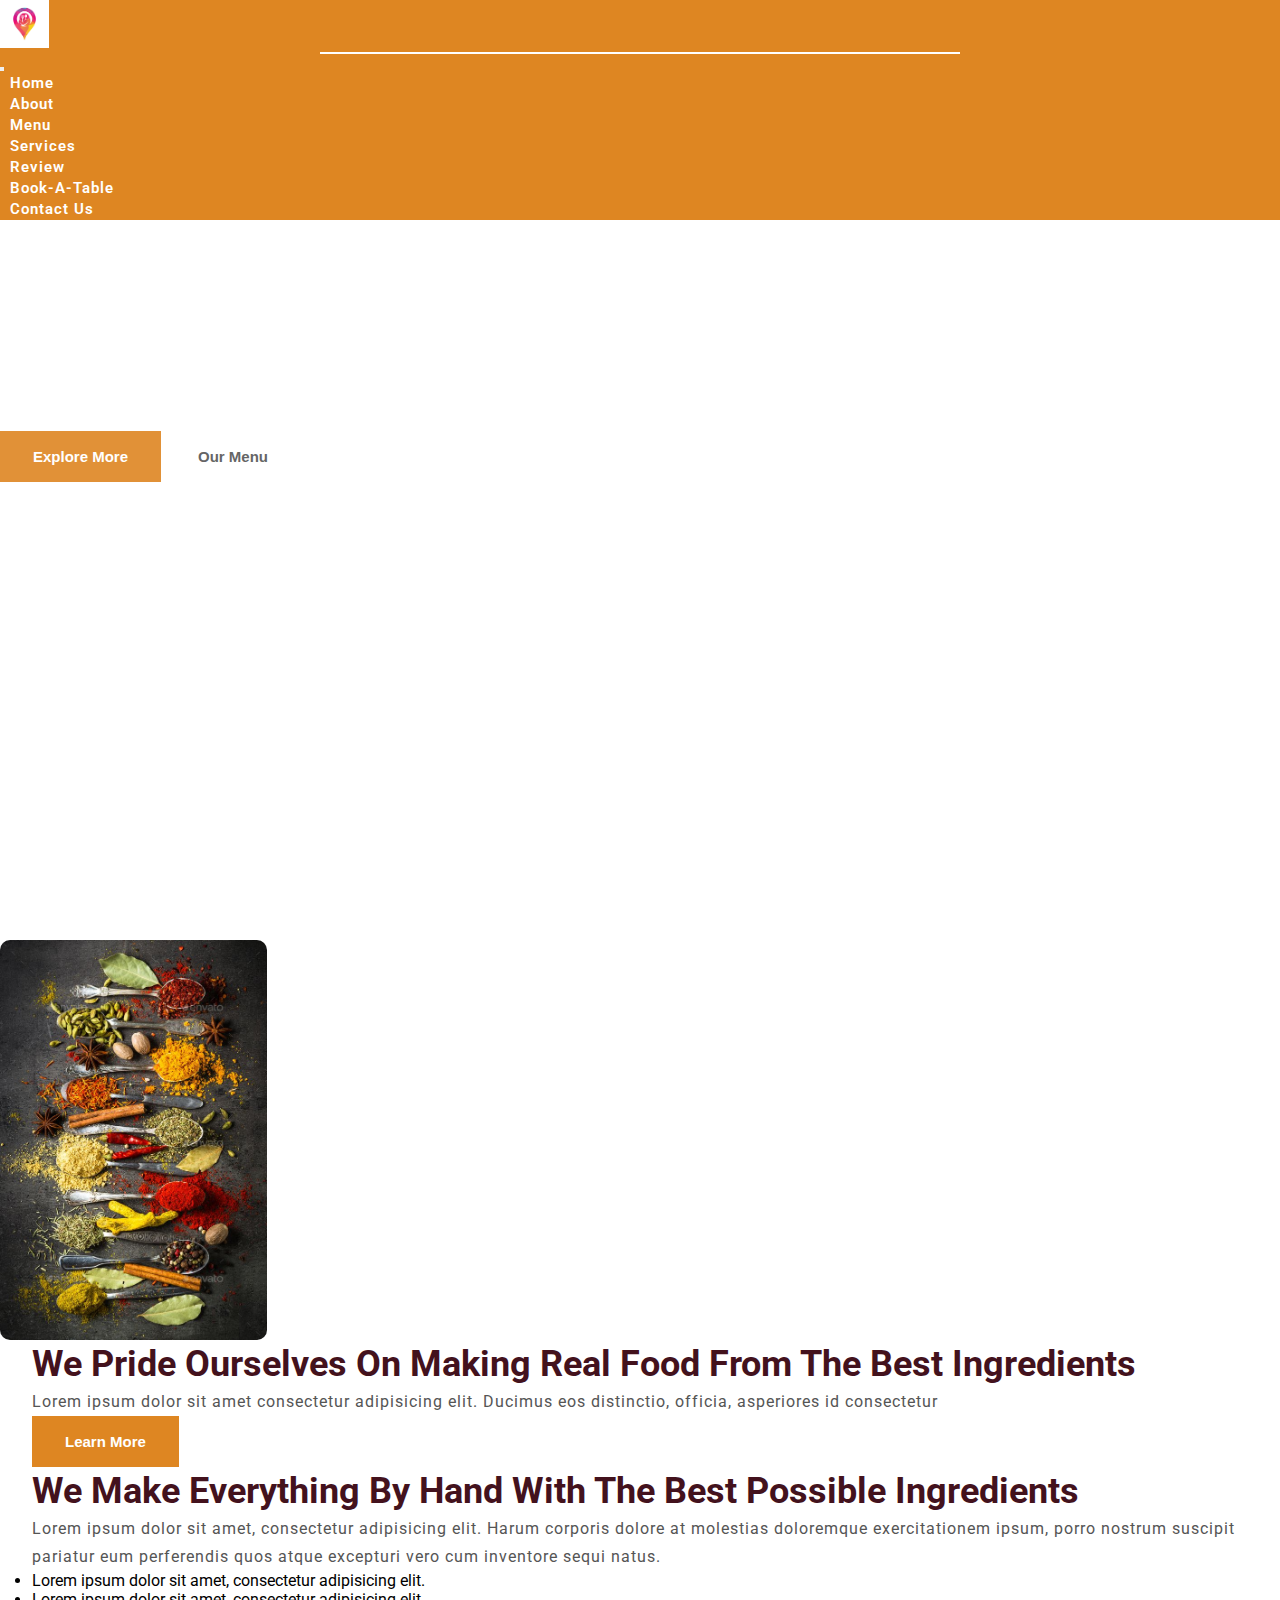
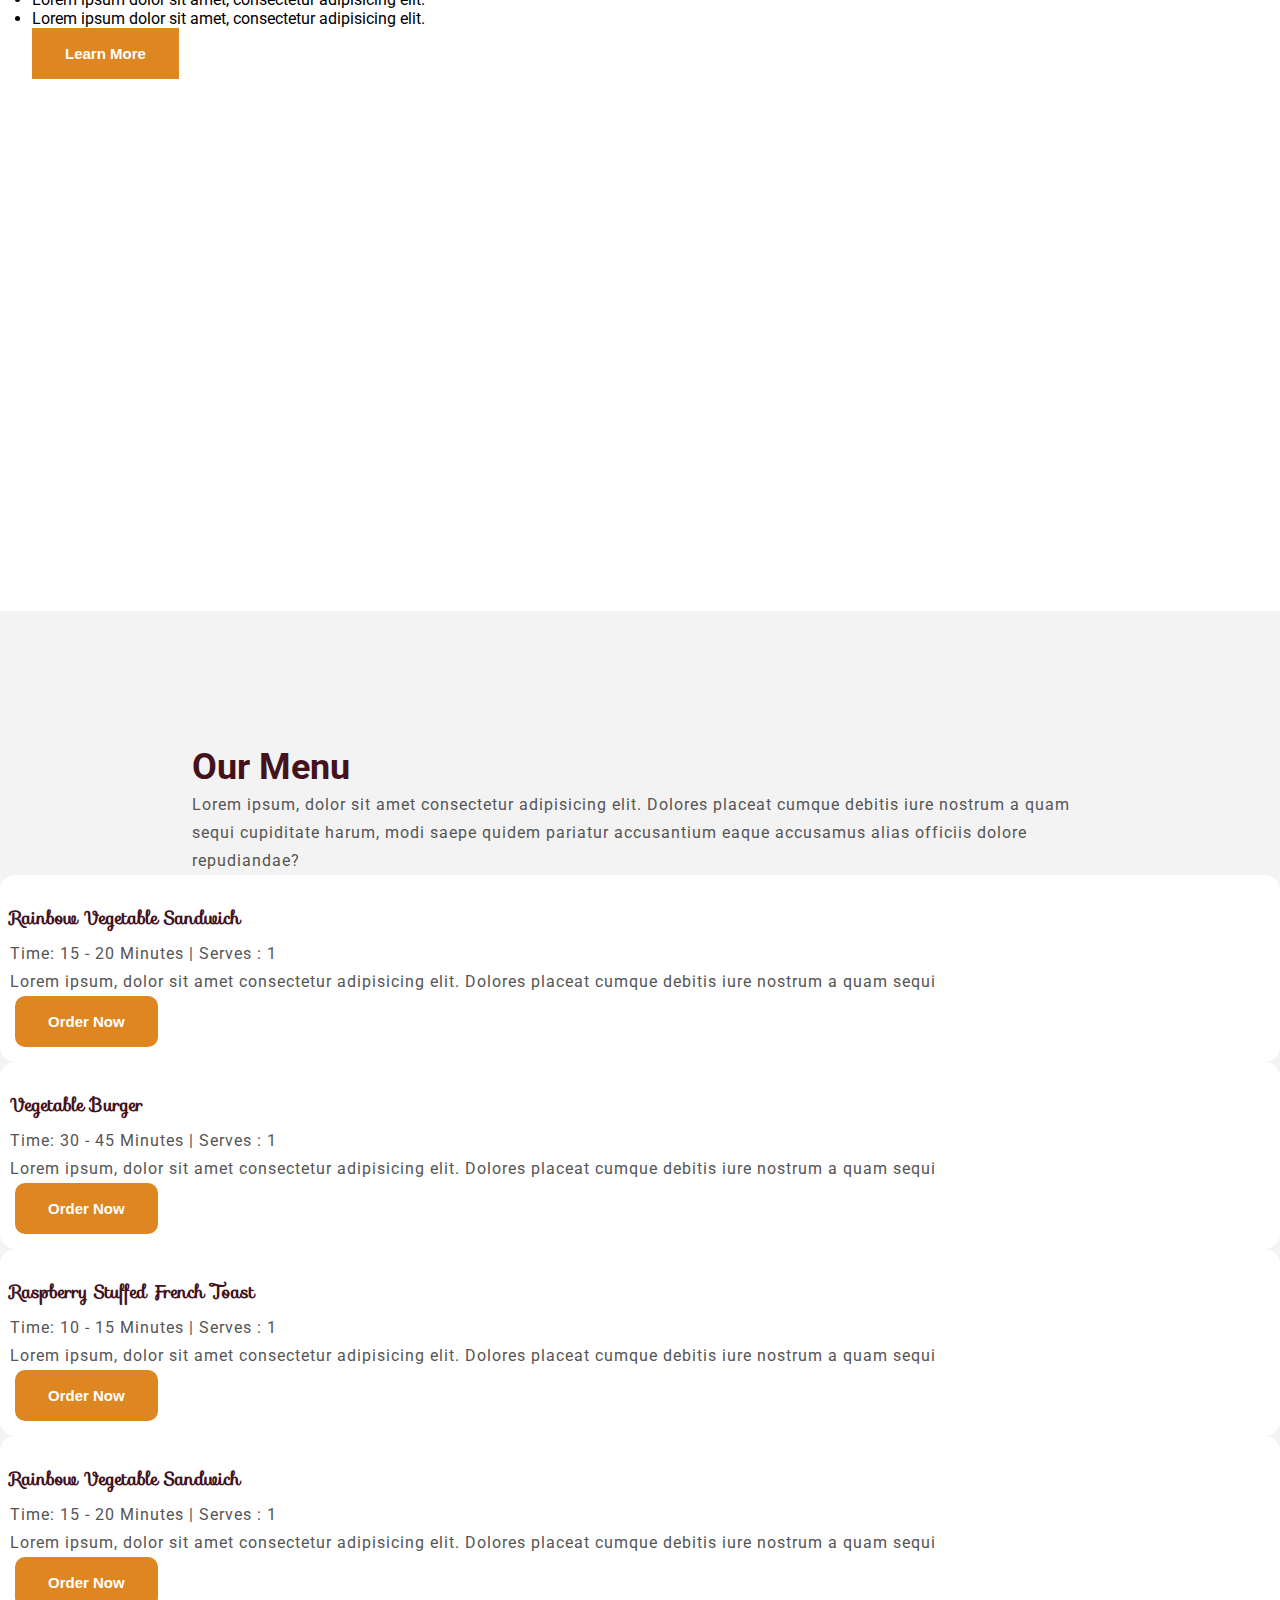
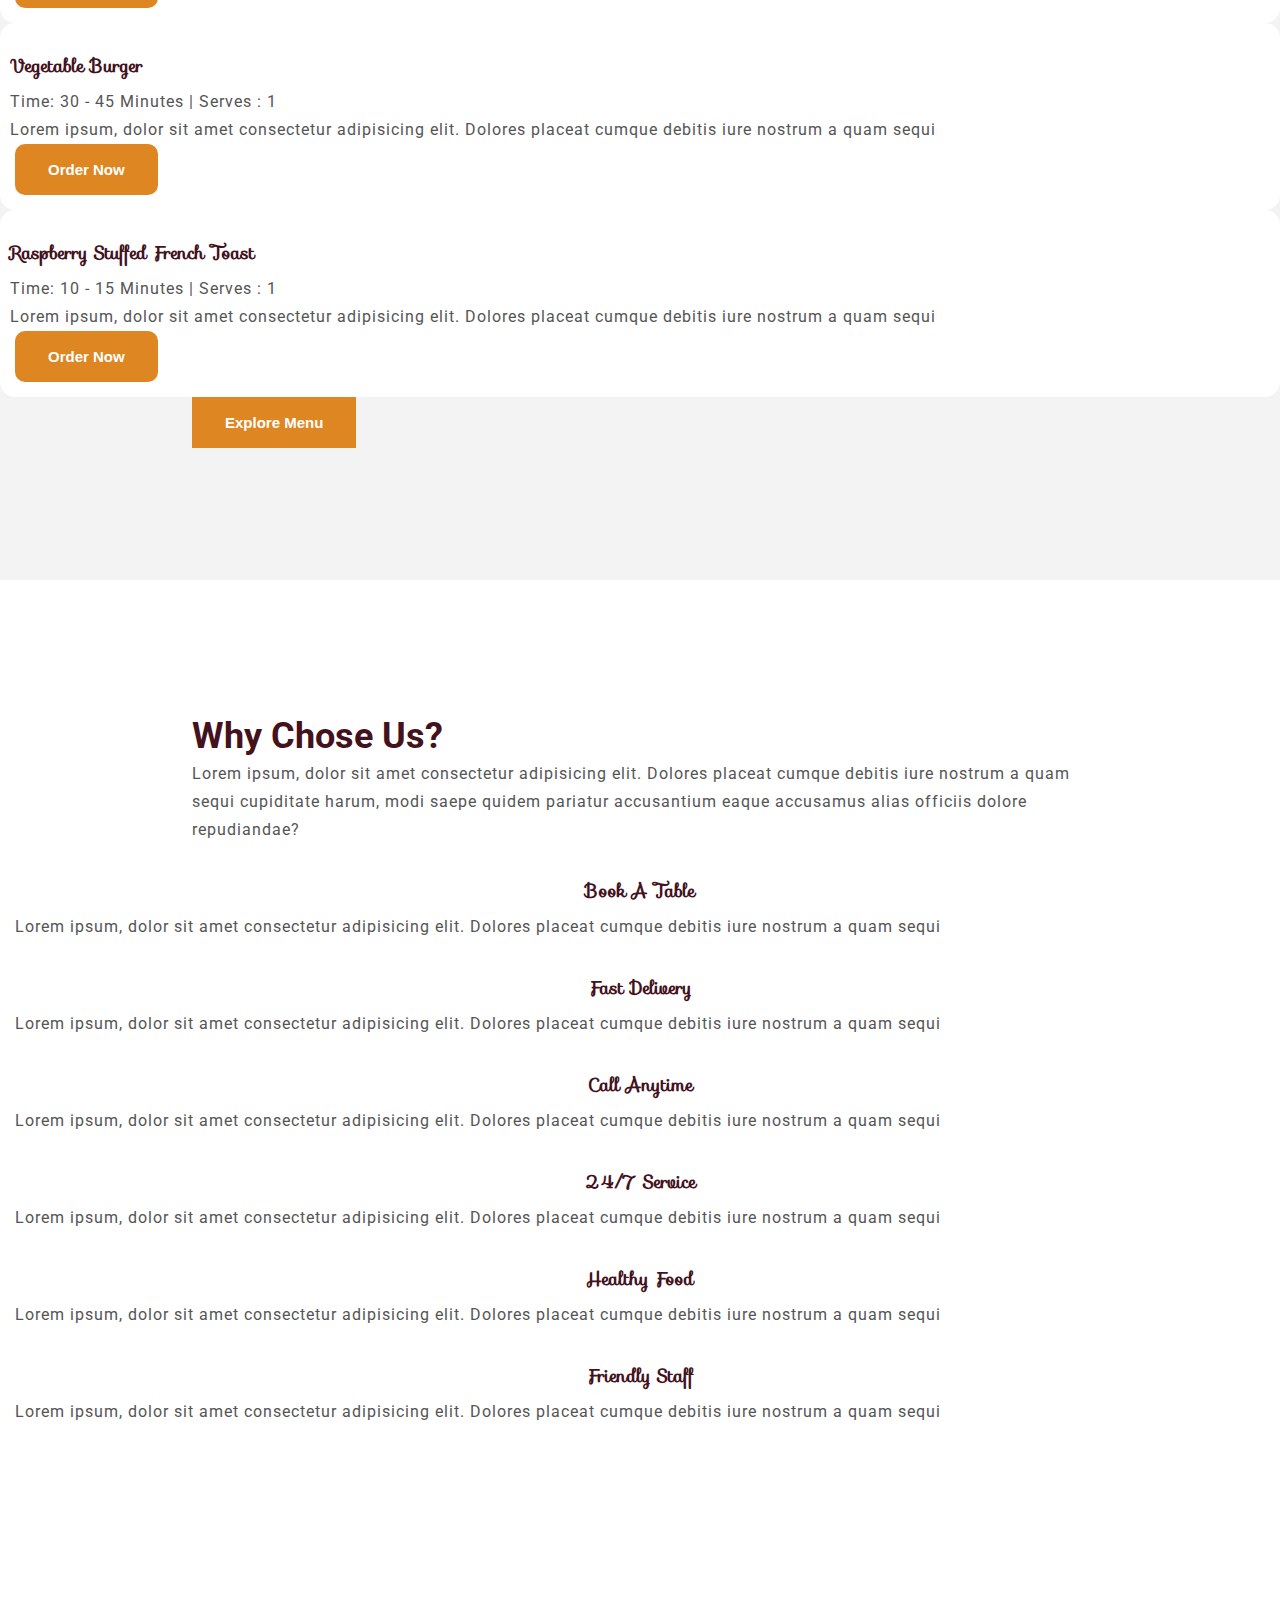
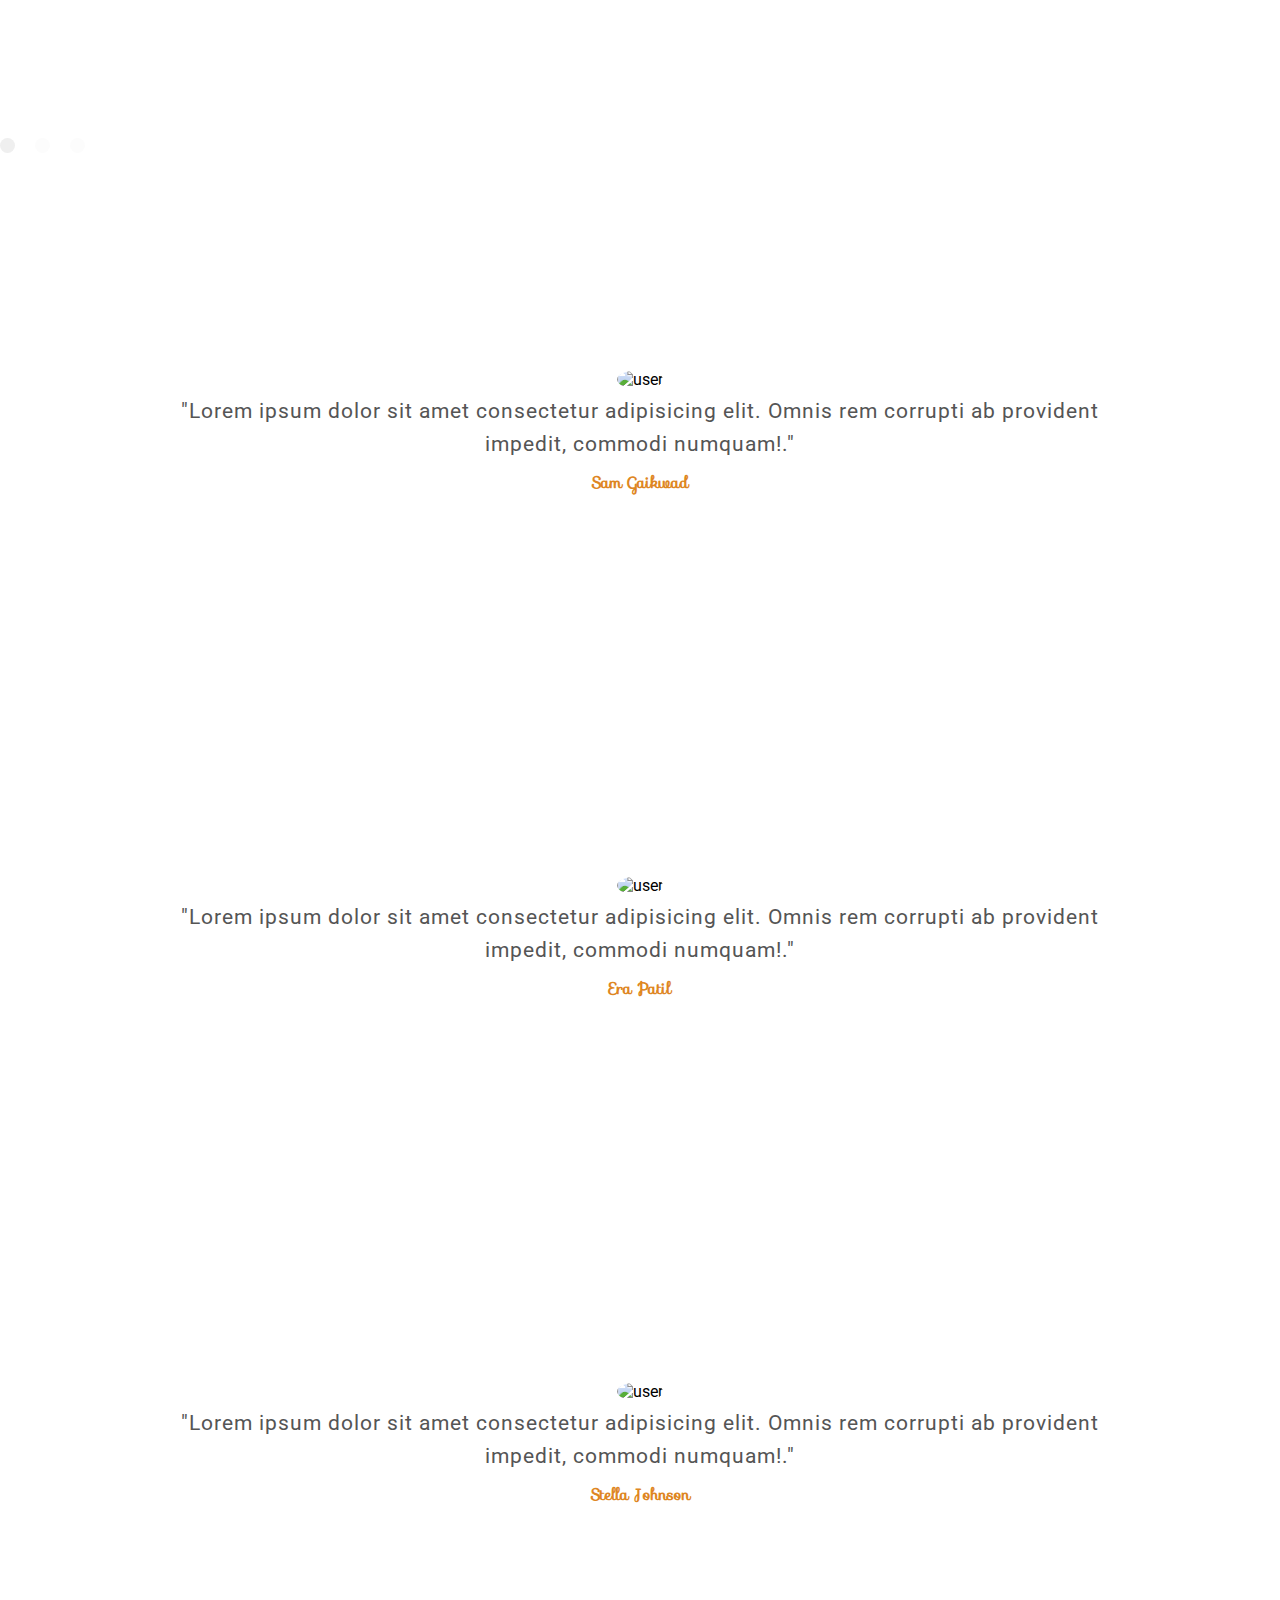
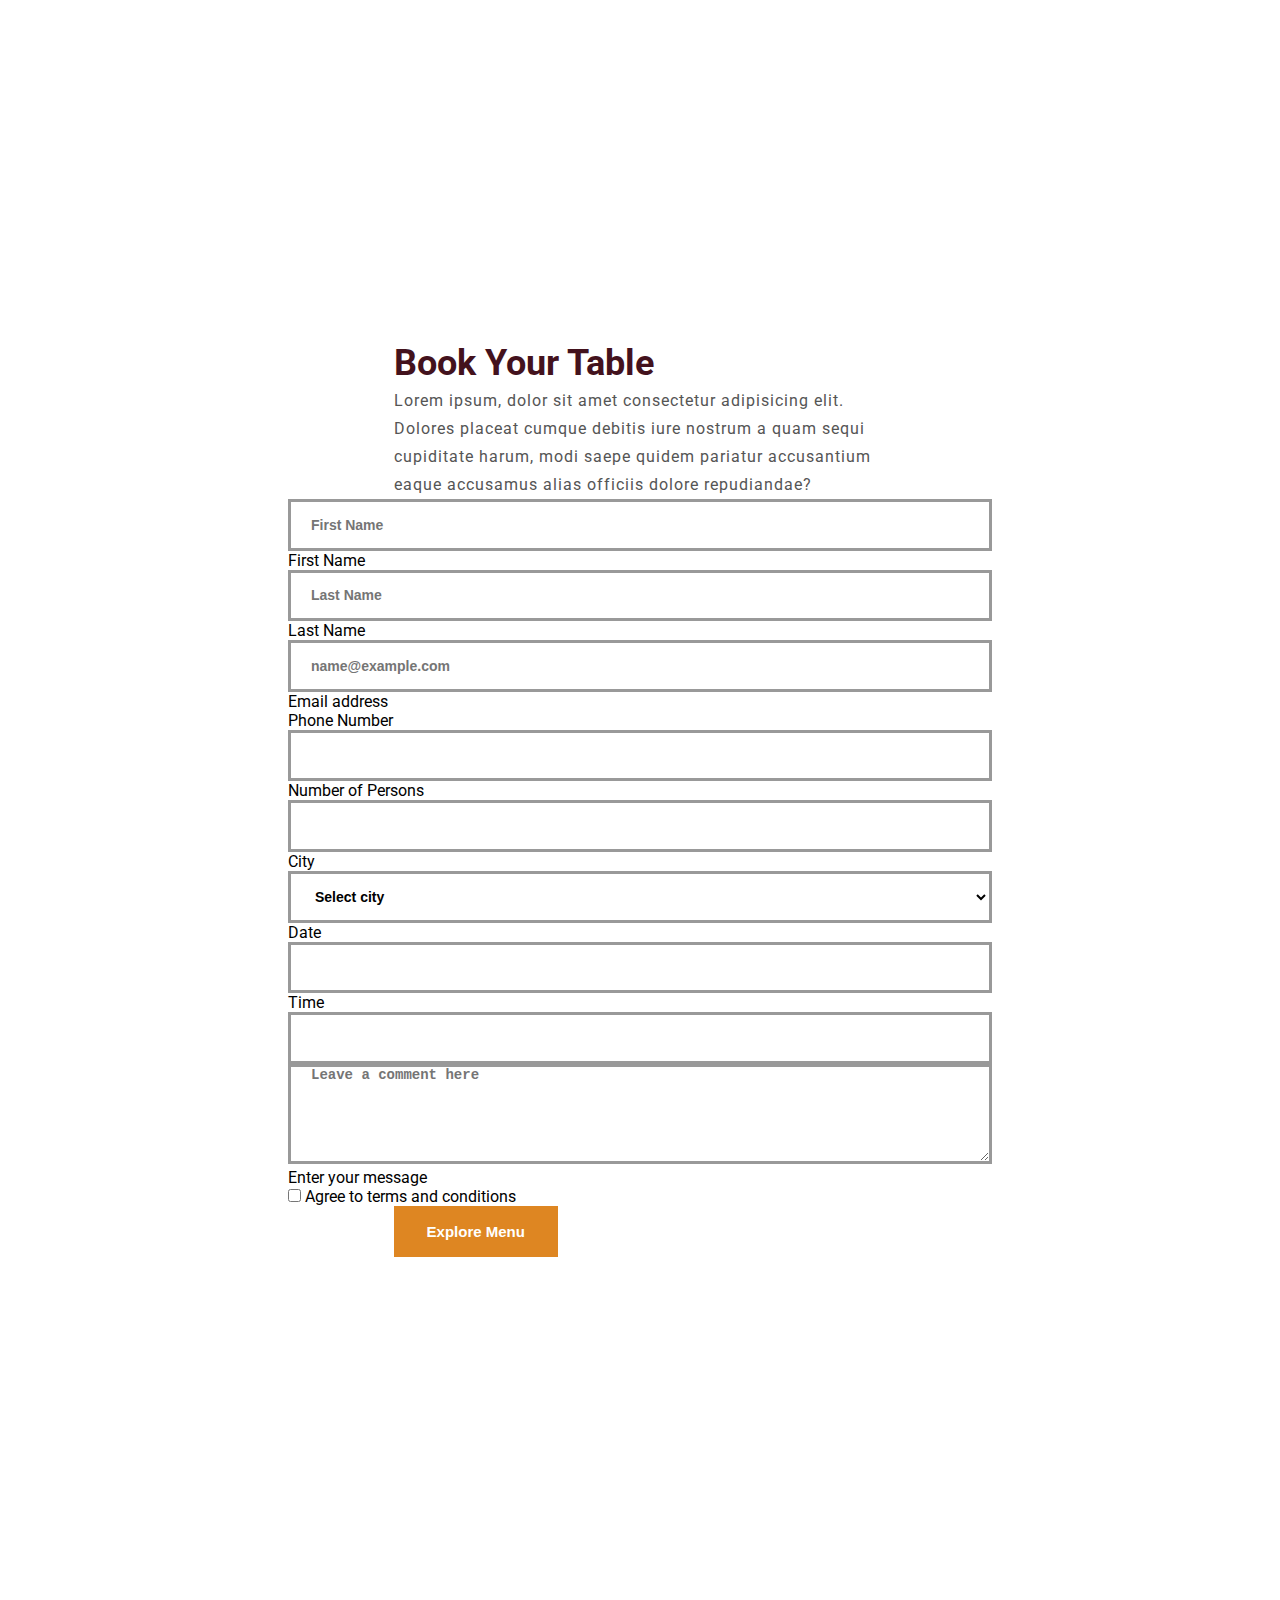
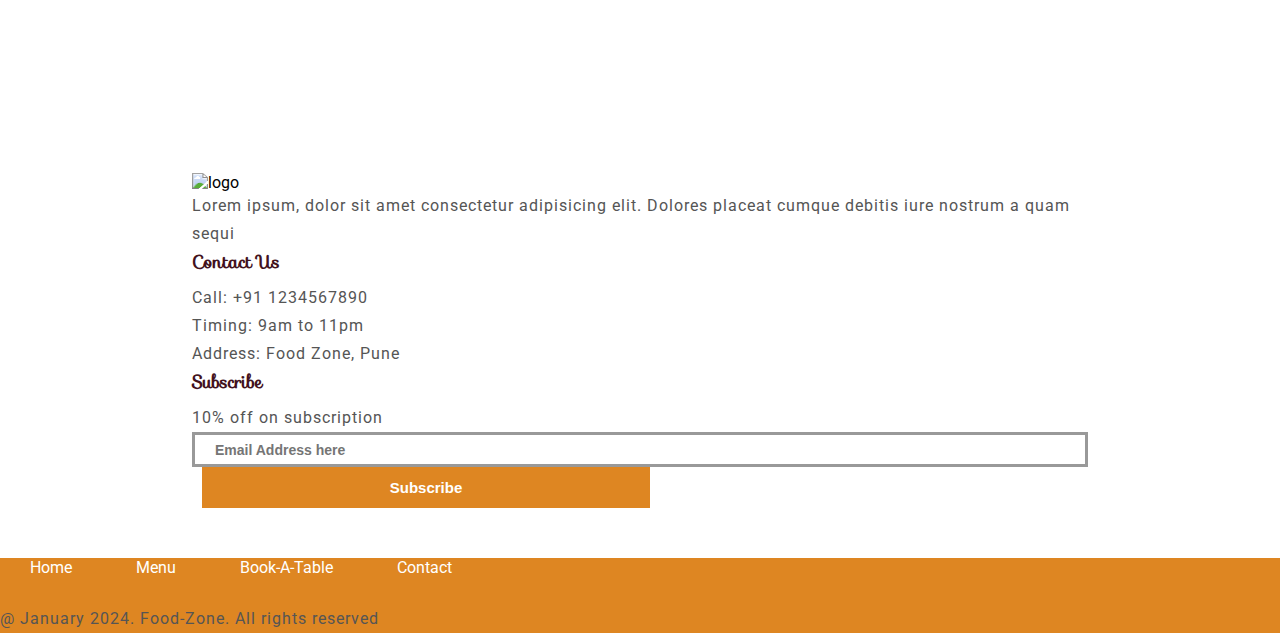
==== commit b11bbb78: "Add files via upload" ====
--- a/Food-Zone/index.html
+++ b/Food-Zone/index.html
@@ -33,7 +33,7 @@
     <header>
         <nav class="navbar navbar-expand-lg navigation-wrap">
             <div class="container">
-              <a class="navbar-brand nav-link" href="#"><img src="/images/logo.jpg" alt="logo"></a>
+              <a class="navbar-brand nav-link" href="#"><img src="./images/logo.jpg" alt="logo"></a>
               <button class="navbar-toggler" type="button" data-bs-toggle="collapse" data-bs-target="#navbarNav" 
               aria-controls="navbarNav" aria-expanded="false" aria-label="Toggle navigation">
                 <i class="fas fa-stream navbar-toggler-icon"></i>
--- a/Food-Zone/css/style.css
+++ b/Food-Zone/css/style.css
@@ -253,7 +253,7 @@
     width: 100%;
     background: url('/images/bg-header.jpg') no-repeat center;
     background-size: cover;
-    padding: 16.875rem 0 9.375rem;
+    padding: 16.875rem 0 20.375rem;
     opacity: 0.9;
 }
 
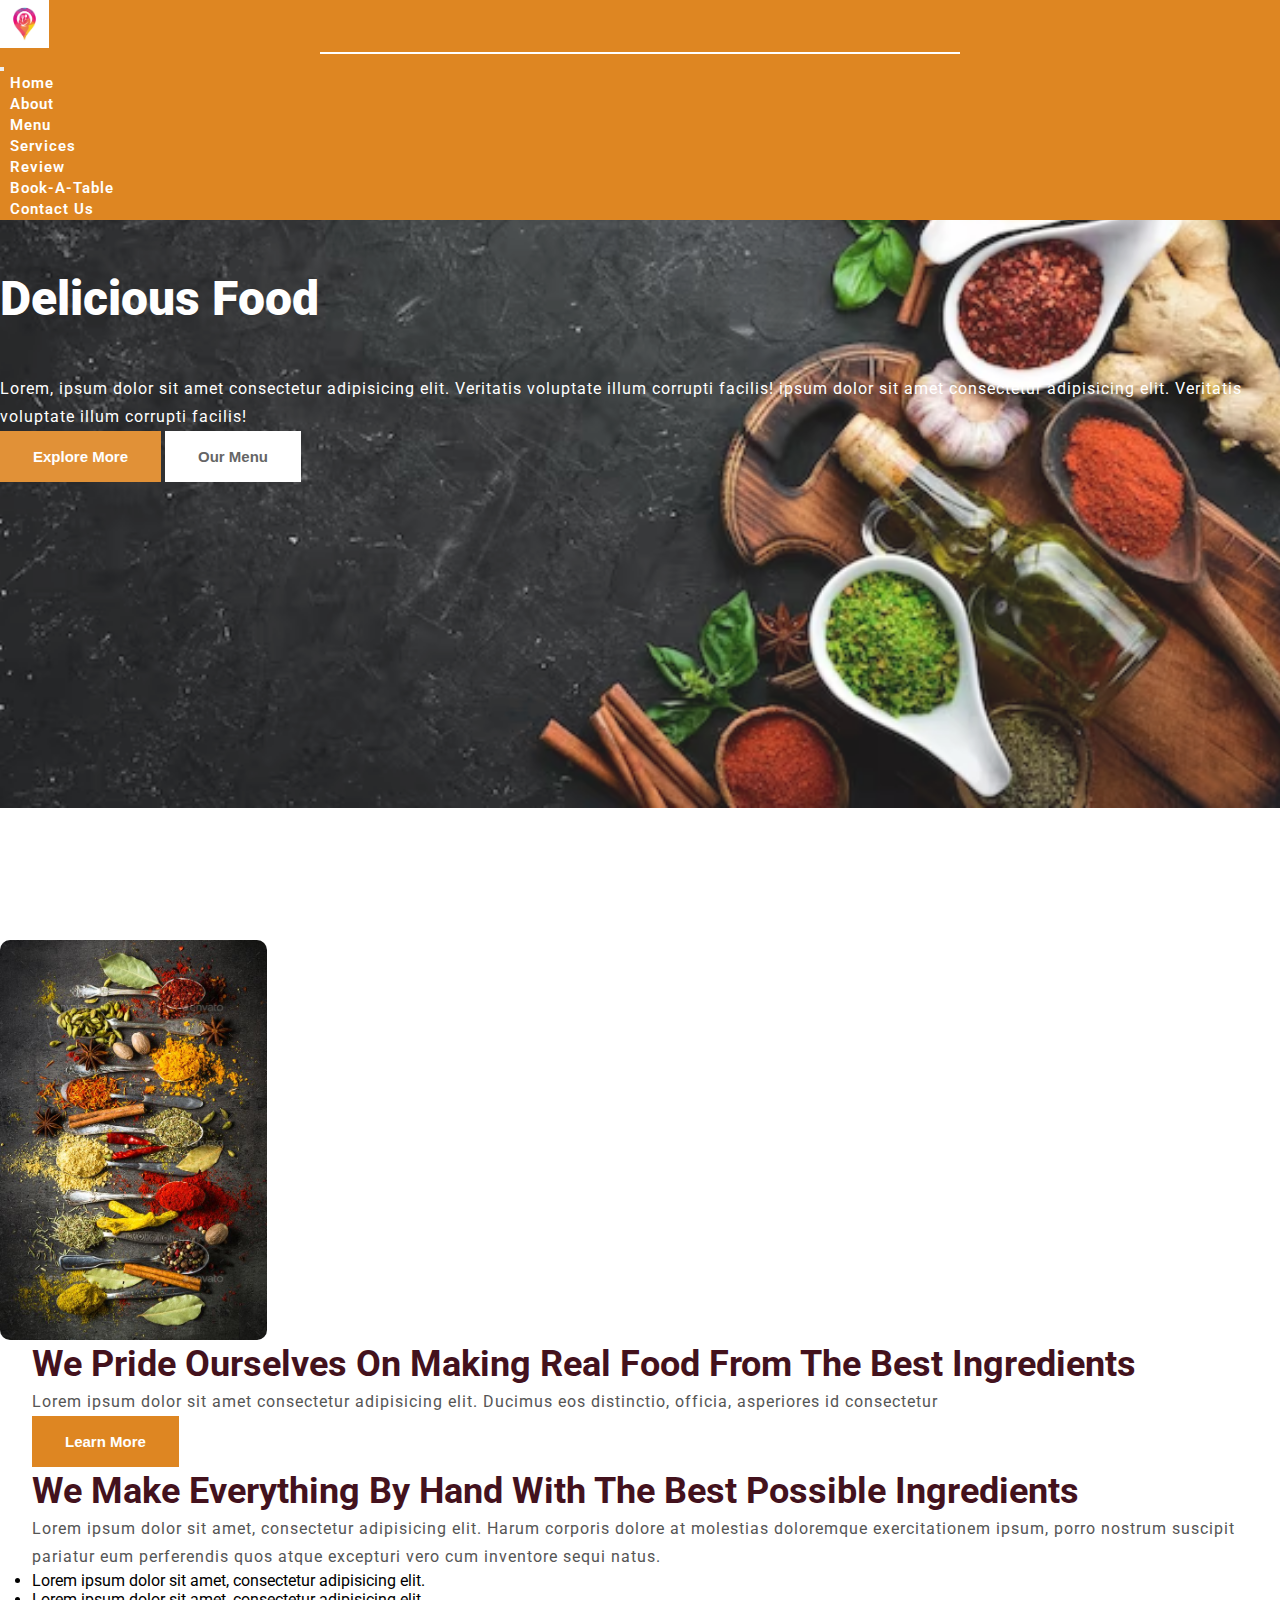
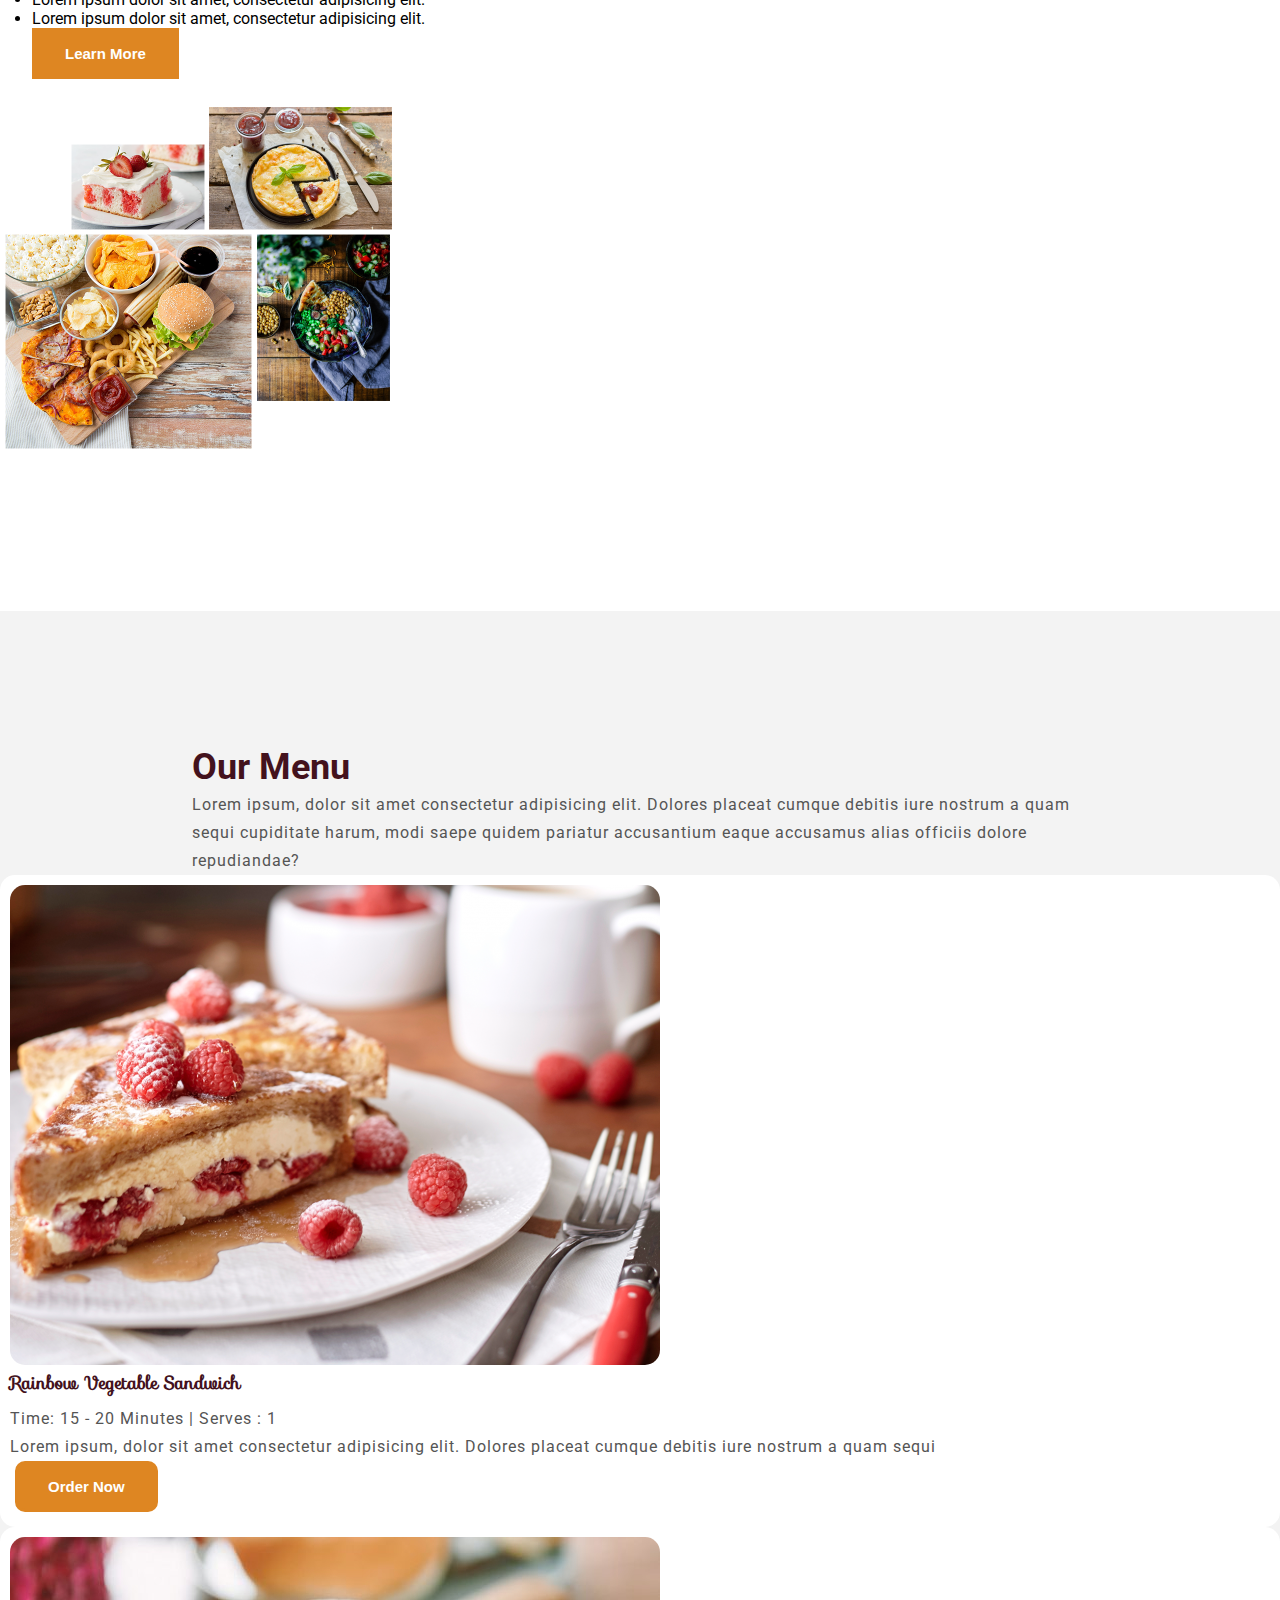
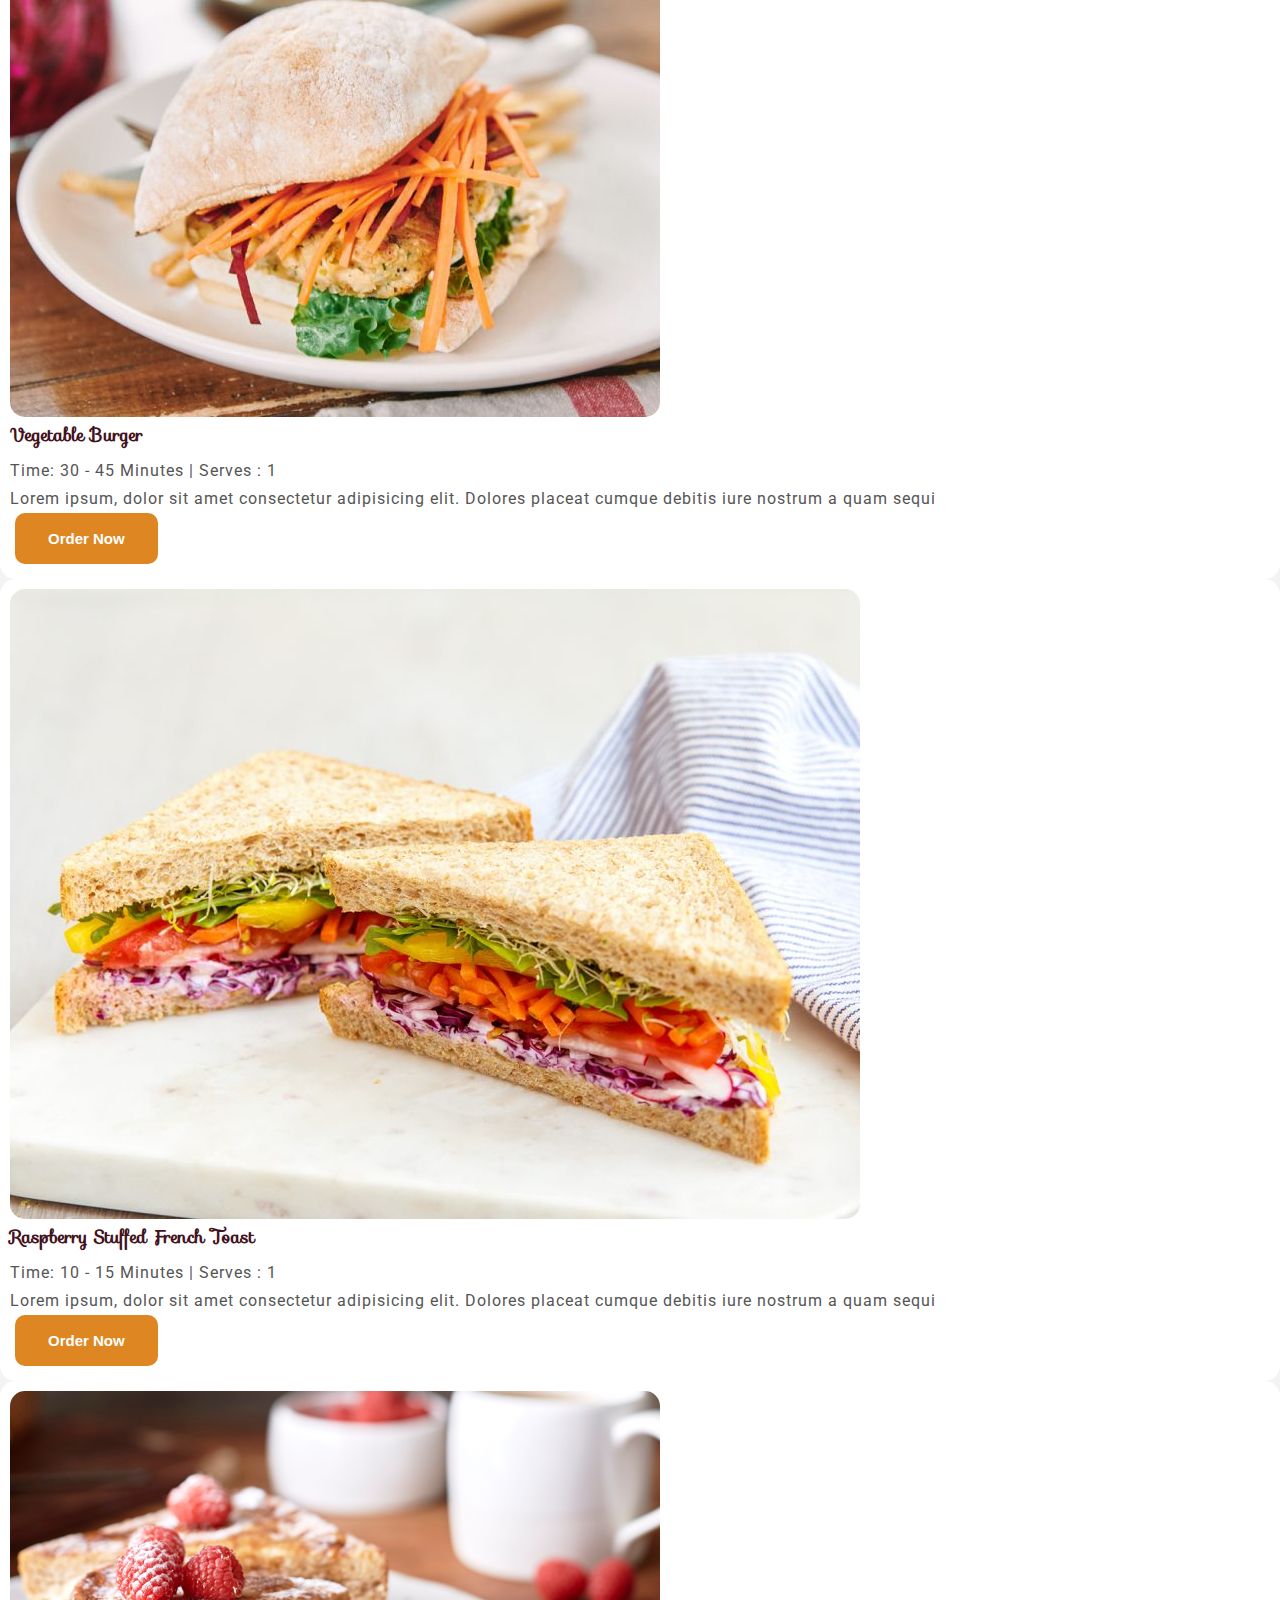
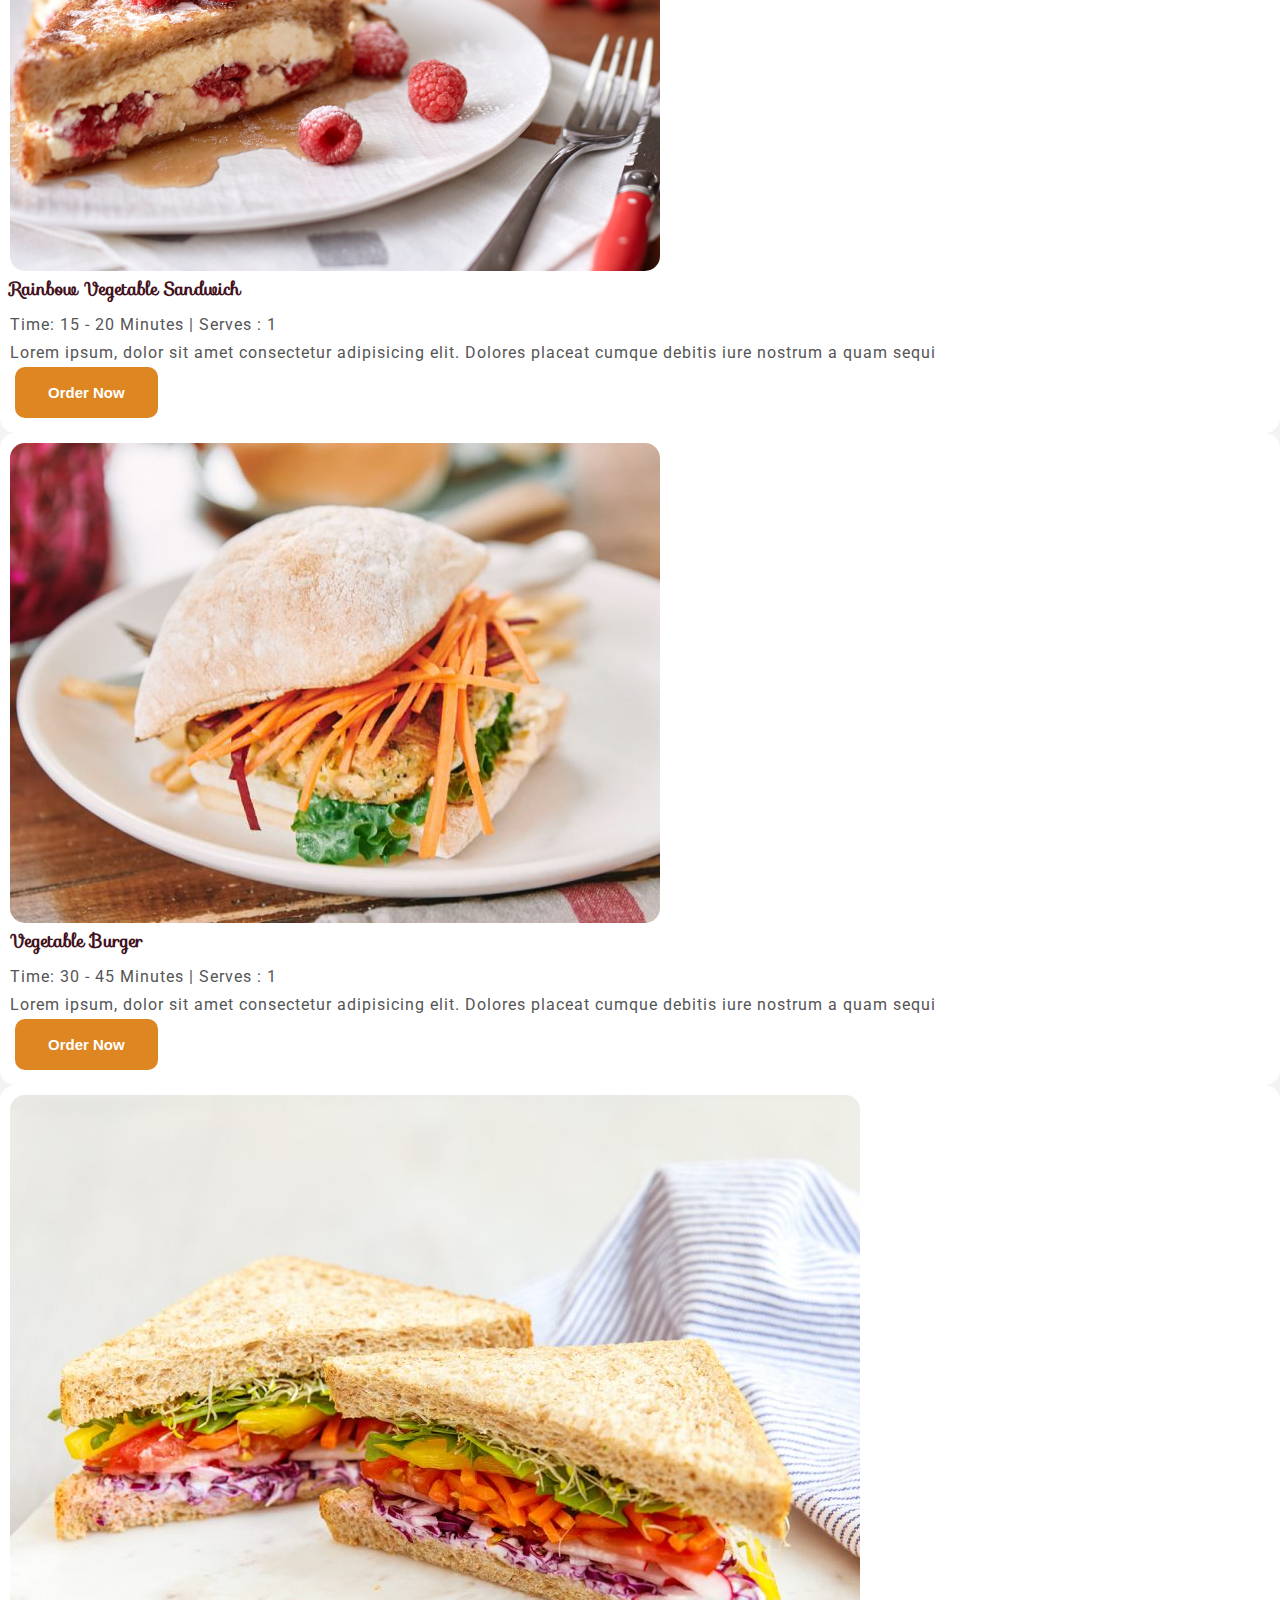
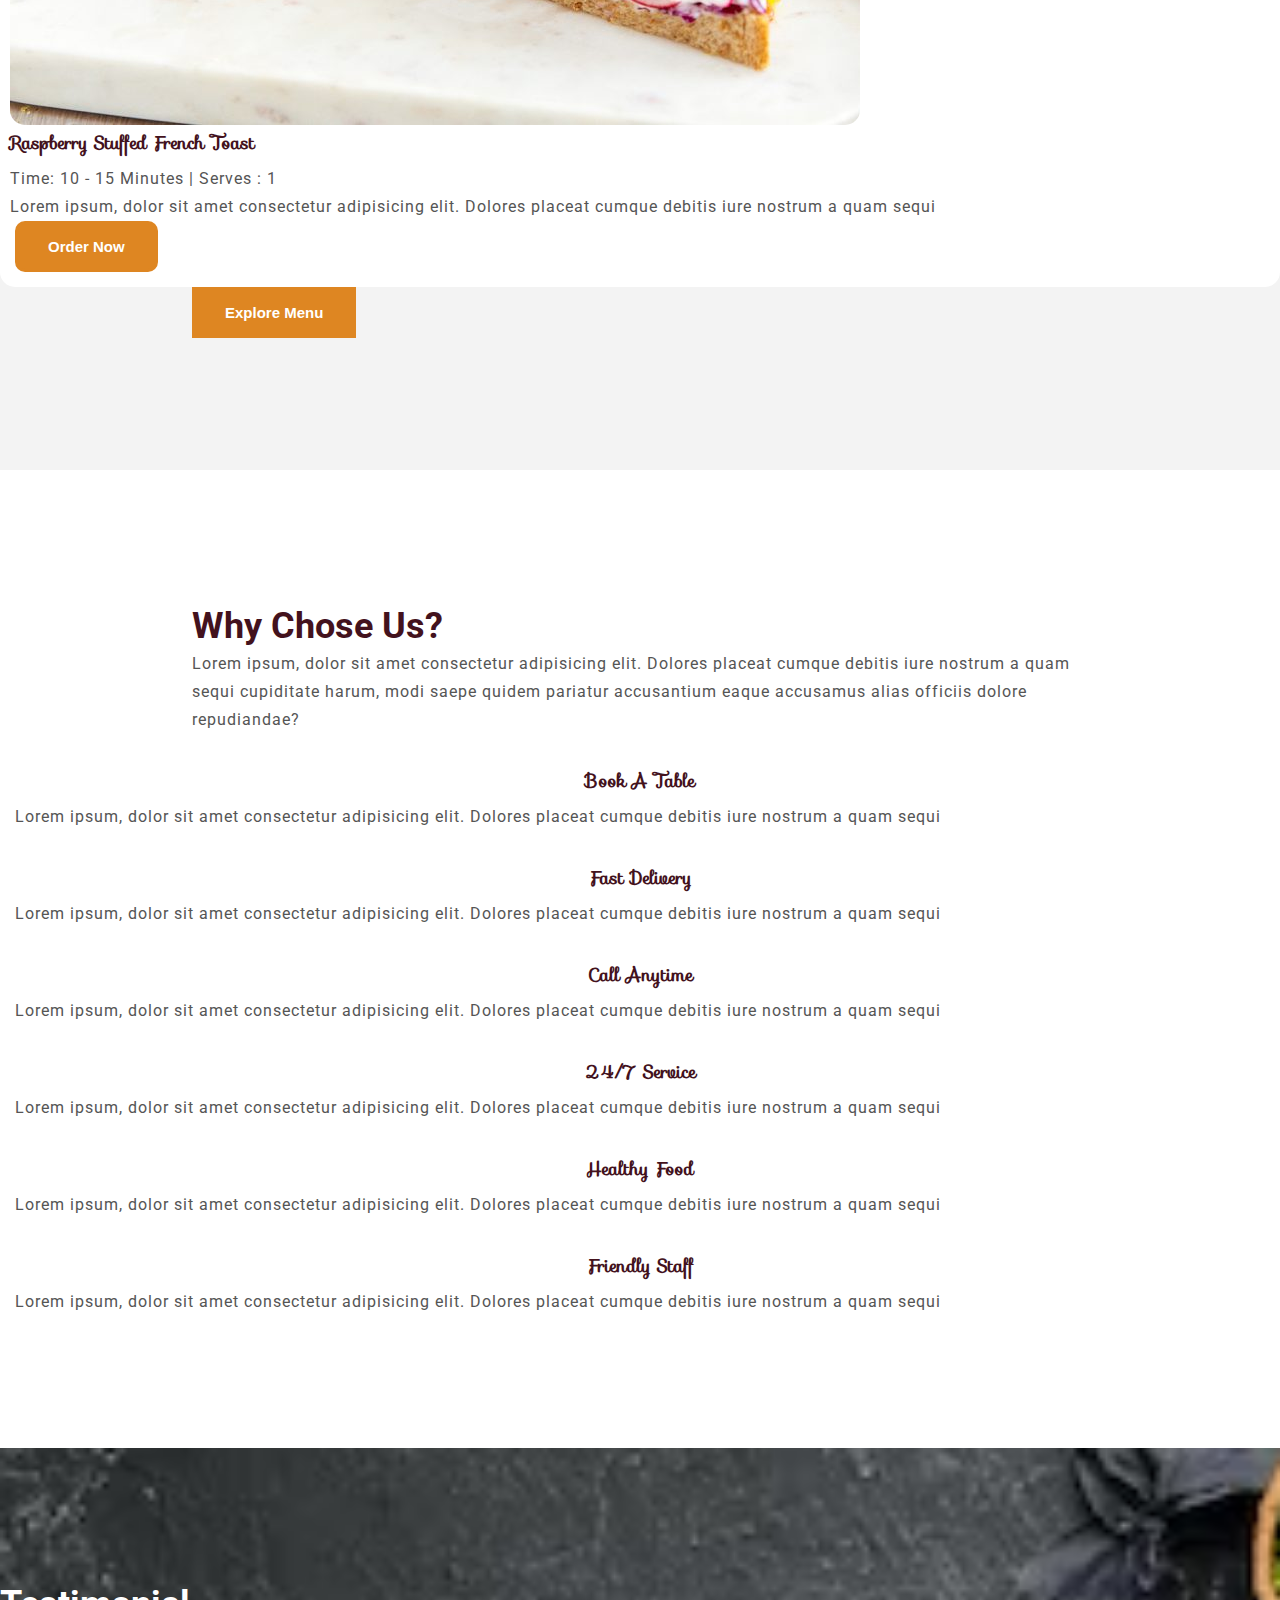
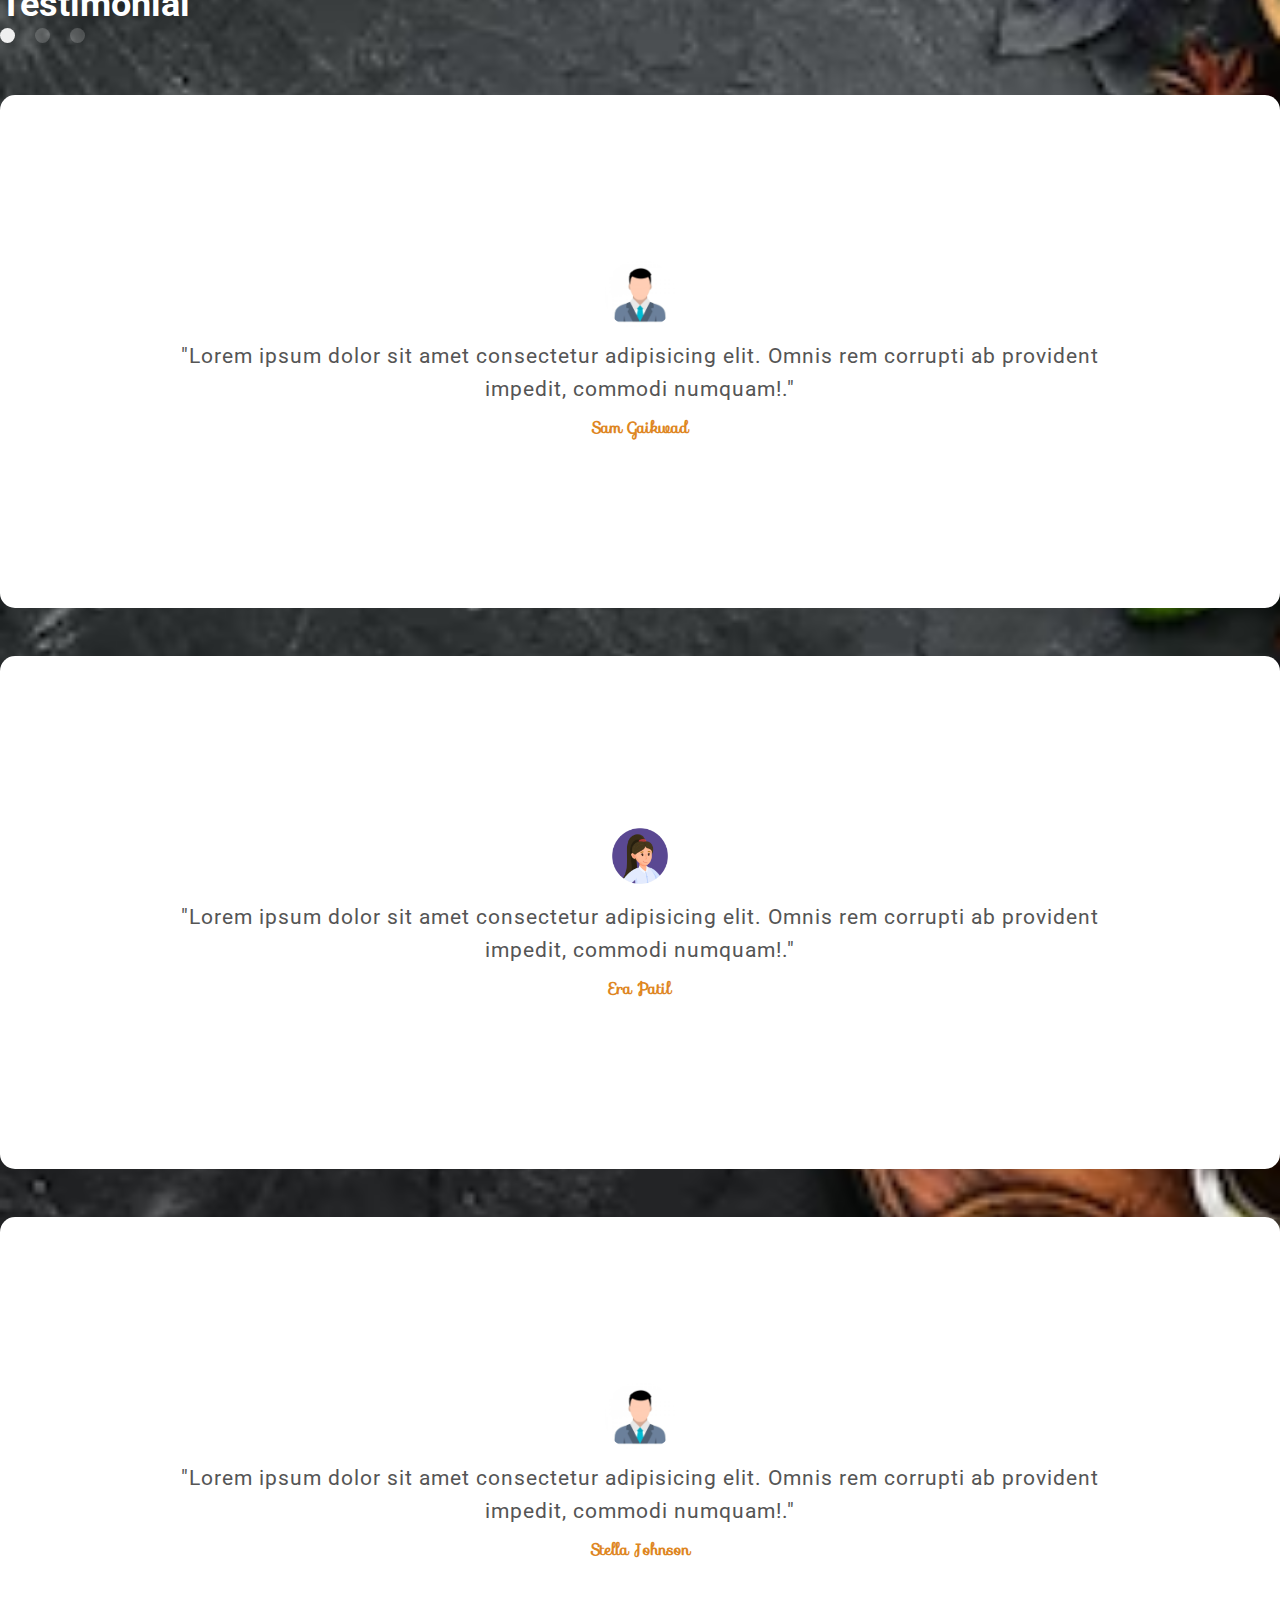
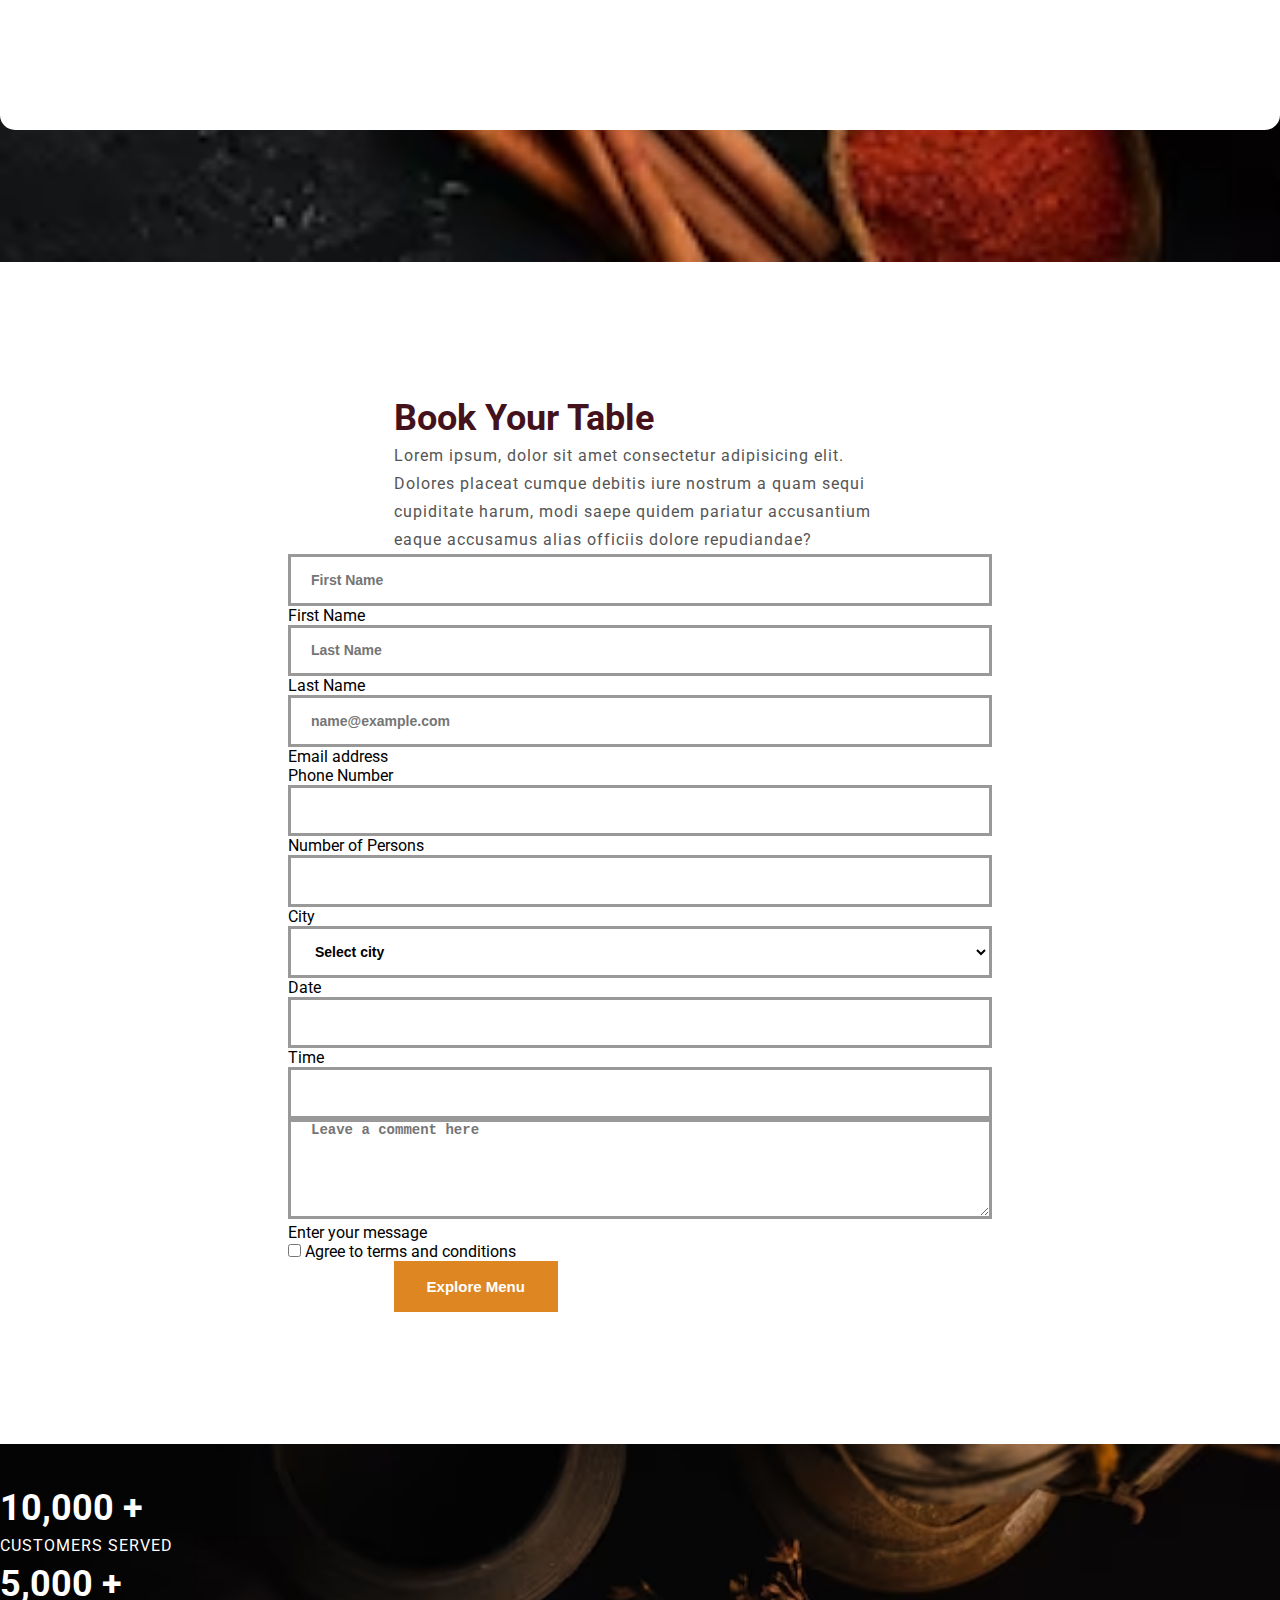
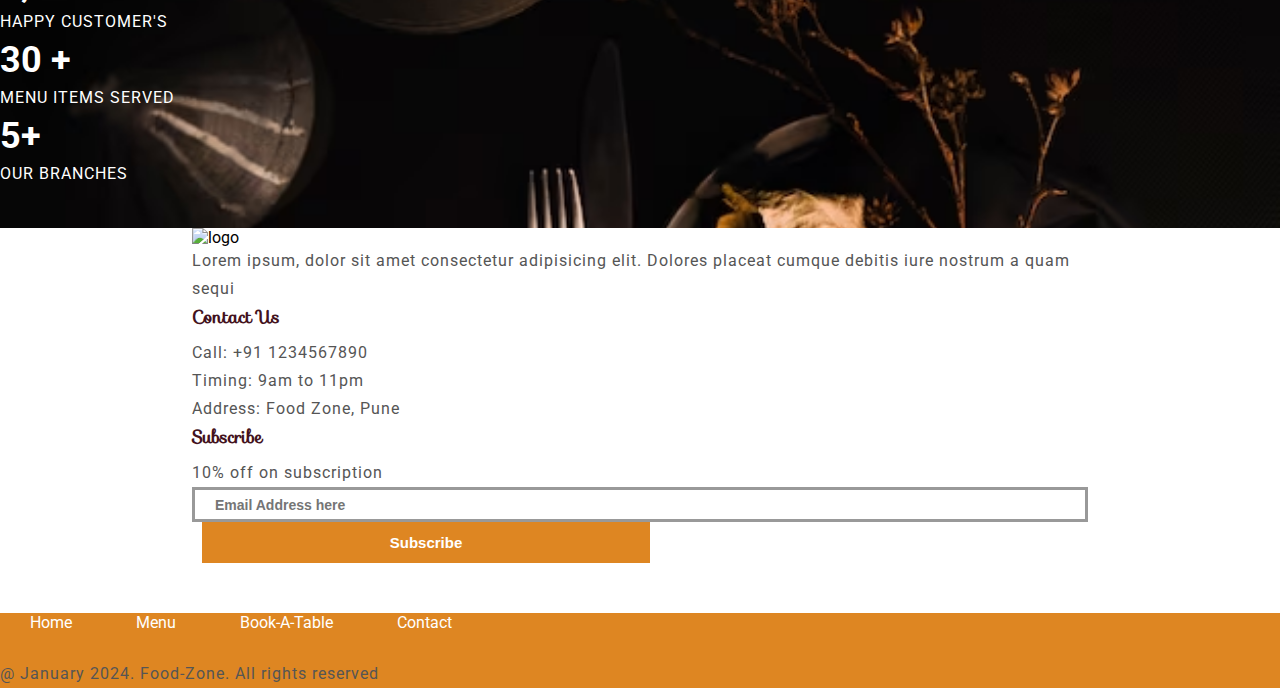
==== commit 27588b18: "Add files via upload" ====
--- a/Food-Zone/index.html
+++ b/Food-Zone/index.html
@@ -136,7 +136,7 @@
       
                     <div class="col-lg-7 col-md-12">
                       <div class="card border-0">
-                        <img src="/images/abt/img-2.png" class="img-fluid" alt="">
+                        <img src="./images/abt/img-2.png" class="img-fluid" alt="">
                       </div>
                     </div>
                     
@@ -168,7 +168,7 @@
               <div class="row pt-5">
                 <div class="col-lg-4 col-md-4 mb-lg-0 mb-5">
                   <div class="card">
-                    <img src="/images/menu/img-5.jpg" class="img-fluid" alt="">
+                    <img src="./images/menu/img-5.jpg" class="img-fluid" alt="">
                     <div class="pt-3 card-content">
                       <h4>Rainbow Vegetable Sandwich</h4>
                       <p>Time: 15 - 20 Minutes | Serves : 1</p>
@@ -181,7 +181,7 @@
   
                 <div class="col-lg-4 col-md-4 mb-lg-0 mb-5">
                   <div class="card">
-                    <img src="/images/menu/img-4.jpg" class="img-fluid" alt="">
+                    <img src="./images/menu/img-4.jpg" class="img-fluid" alt="">
                     <div class="pt-3 card-content">
                       <h4>Vegetable Burger </h4>
                       <p>Time: 30 - 45 Minutes | Serves : 1</p>
@@ -194,7 +194,7 @@
   
                 <div class="col-lg-4 col-md-4 mb-lg-0 mb-5">
                   <div class="card">
-                    <img src="/images/menu/img-3.jpg" class="img-fluid" alt="">
+                    <img src="./images/menu/img-3.jpg" class="img-fluid" alt="">
                     <div class="pt-3 card-content">
                       <h4>Raspberry Stuffed French Toast</h4>
                       <p>Time: 10 - 15 Minutes | Serves : 1</p>
@@ -209,7 +209,7 @@
               <div class="row pt-5">
                 <div class="col-lg-4 col-md-4 mb-lg-0 mb-5">
                   <div class="card">
-                    <img src="/images/menu/img-5.jpg" class="img-fluid" alt="">
+                    <img src="./images/menu/img-5.jpg" class="img-fluid" alt="">
                     <div class="pt-3 card-content">
                       <h4>Rainbow Vegetable Sandwich</h4>
                       <p>Time: 15 - 20 Minutes | Serves : 1</p>
@@ -222,7 +222,7 @@
   
                 <div class="col-lg-4 col-md-4 mb-lg-0 mb-5">
                   <div class="card">
-                    <img src="/images/menu/img-4.jpg" class="img-fluid" alt="">
+                    <img src="./images/menu/img-4.jpg" class="img-fluid" alt="">
                     <div class="pt-3 card-content">
                       <h4>Vegetable Burger </h4>
                       <p>Time: 30 - 45 Minutes | Serves : 1</p>
@@ -235,7 +235,7 @@
   
                 <div class="col-lg-4 col-md-4 mb-lg-0 mb-5">
                   <div class="card">
-                    <img src="/images/menu/img-3.jpg" class="img-fluid" alt="">
+                    <img src="./images/menu/img-3.jpg" class="img-fluid" alt="">
                     <div class="pt-3 card-content">
                       <h4>Raspberry Stuffed French Toast</h4>
                       <p>Time: 10 - 15 Minutes | Serves : 1</p>
@@ -374,7 +374,7 @@
                   <div class="carousel-inner">
                     <div class="carousel-item active">
                       <div class="carousel-caption">
-                        <img src="/images/review/male-user.jpg" alt="user">
+                        <img src="./images/review/male-user.jpg" alt="user">
                         <p>"Lorem ipsum dolor sit amet consectetur adipisicing elit.
                            Omnis rem corrupti ab provident impedit, commodi numquam!."</p>
                         <h5>Sam Gaikwad </h5>
@@ -383,7 +383,7 @@
   
                     <div class="carousel-item">
                       <div class="carousel-caption">
-                        <img src="/images/review/female-user.jpg" alt="user">
+                        <img src="./images/review/female-user.jpg" alt="user">
                         <p>"Lorem ipsum dolor sit amet consectetur adipisicing elit.
                           Omnis rem corrupti ab provident impedit, commodi numquam!."</p>
                         <h5>Era Patil </h5>
@@ -392,7 +392,7 @@
   
                     <div class="carousel-item">
                       <div class="carousel-caption">
-                        <img src="/images/review/male-user.jpg" alt="user">
+                        <img src="./images/review/male-user.jpg" alt="user">
                         <p>"Lorem ipsum dolor sit amet consectetur adipisicing elit.
                           Omnis rem corrupti ab provident impedit, commodi numquam!."</p>
                         <h5>Stella Johnson</h5>
--- a/Food-Zone/css/style.css
+++ b/Food-Zone/css/style.css
@@ -235,7 +235,7 @@
 
 
 /*----change navbar styling on scroll---*/
-.navigation-wrap.scroll-on{
+/*.navigation-wrap.scroll-on{
     position: fixed;
     top: 0;
     left: 0;
@@ -244,14 +244,14 @@
     box-shadow: 0 0.125rem 1.75rem 0 rgb(0,0,0,0.09);
     transition: all .15s ease-in-out 0s;
 }
-
+*/
 /*--x--change navbar styling on scroll--x-*/
 
 /*----Top-Banner---*/
 
 .top-banner{
     width: 100%;
-    background: url('/images/bg-header.jpg') no-repeat center;
+    background: url('../images/bg-header.jpg') no-repeat center;
     background-size: cover;
     padding: 16.875rem 0 20.375rem;
     opacity: 0.9;
@@ -380,7 +380,7 @@
 }
 
 .testimonial-section{
-    background: url('/images/bg-header.jpg') no-repeat center;
+    background: url('../images/bg-header.jpg') no-repeat center;
     background-size: cover;   
 }
 
@@ -465,7 +465,7 @@
 /*-----counter-section-----*/
 
 .counter-section{
-    background: url('/images/counter/bg-counter.jpg') no-repeat center;
+    background: url('../images/counter/bg-counter.jpg') no-repeat center;
     background-size: cover;
     padding: 2.5rem 0;  /*top-bottom lft-ryt*/
 }
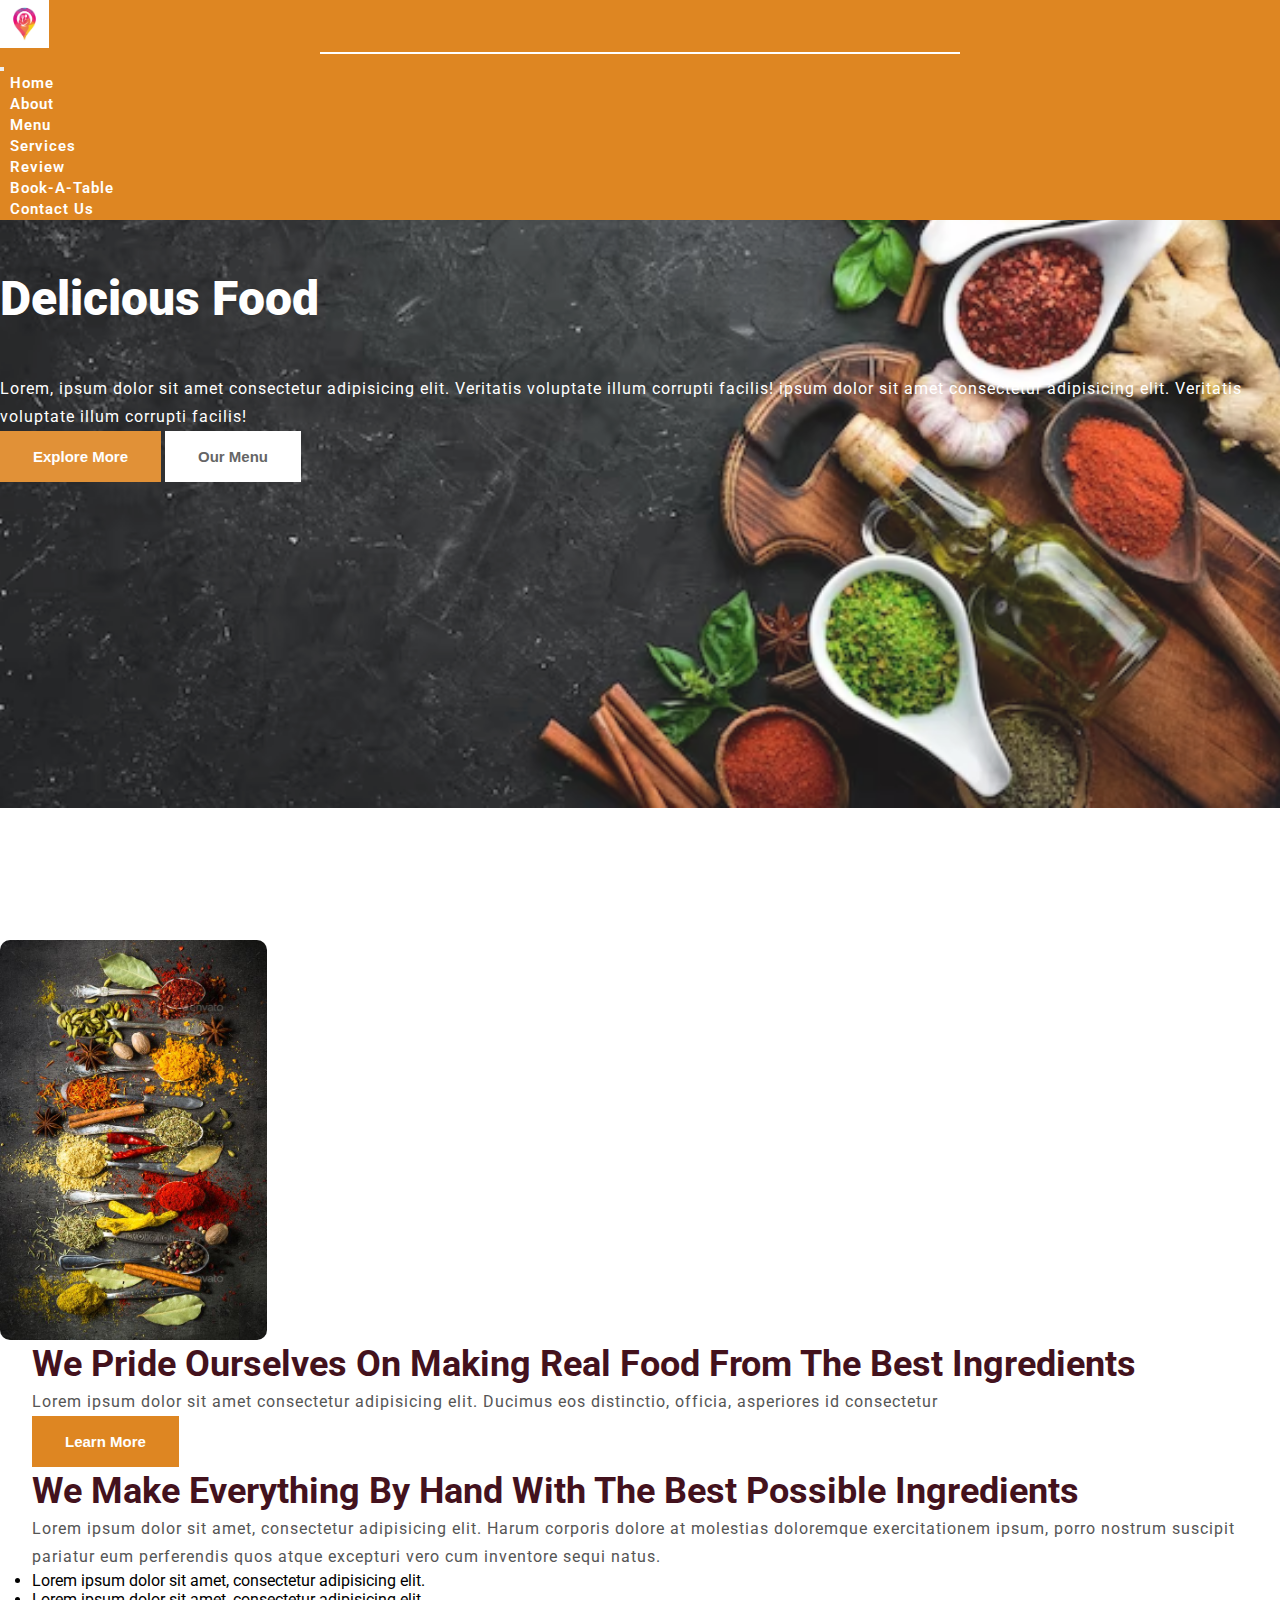
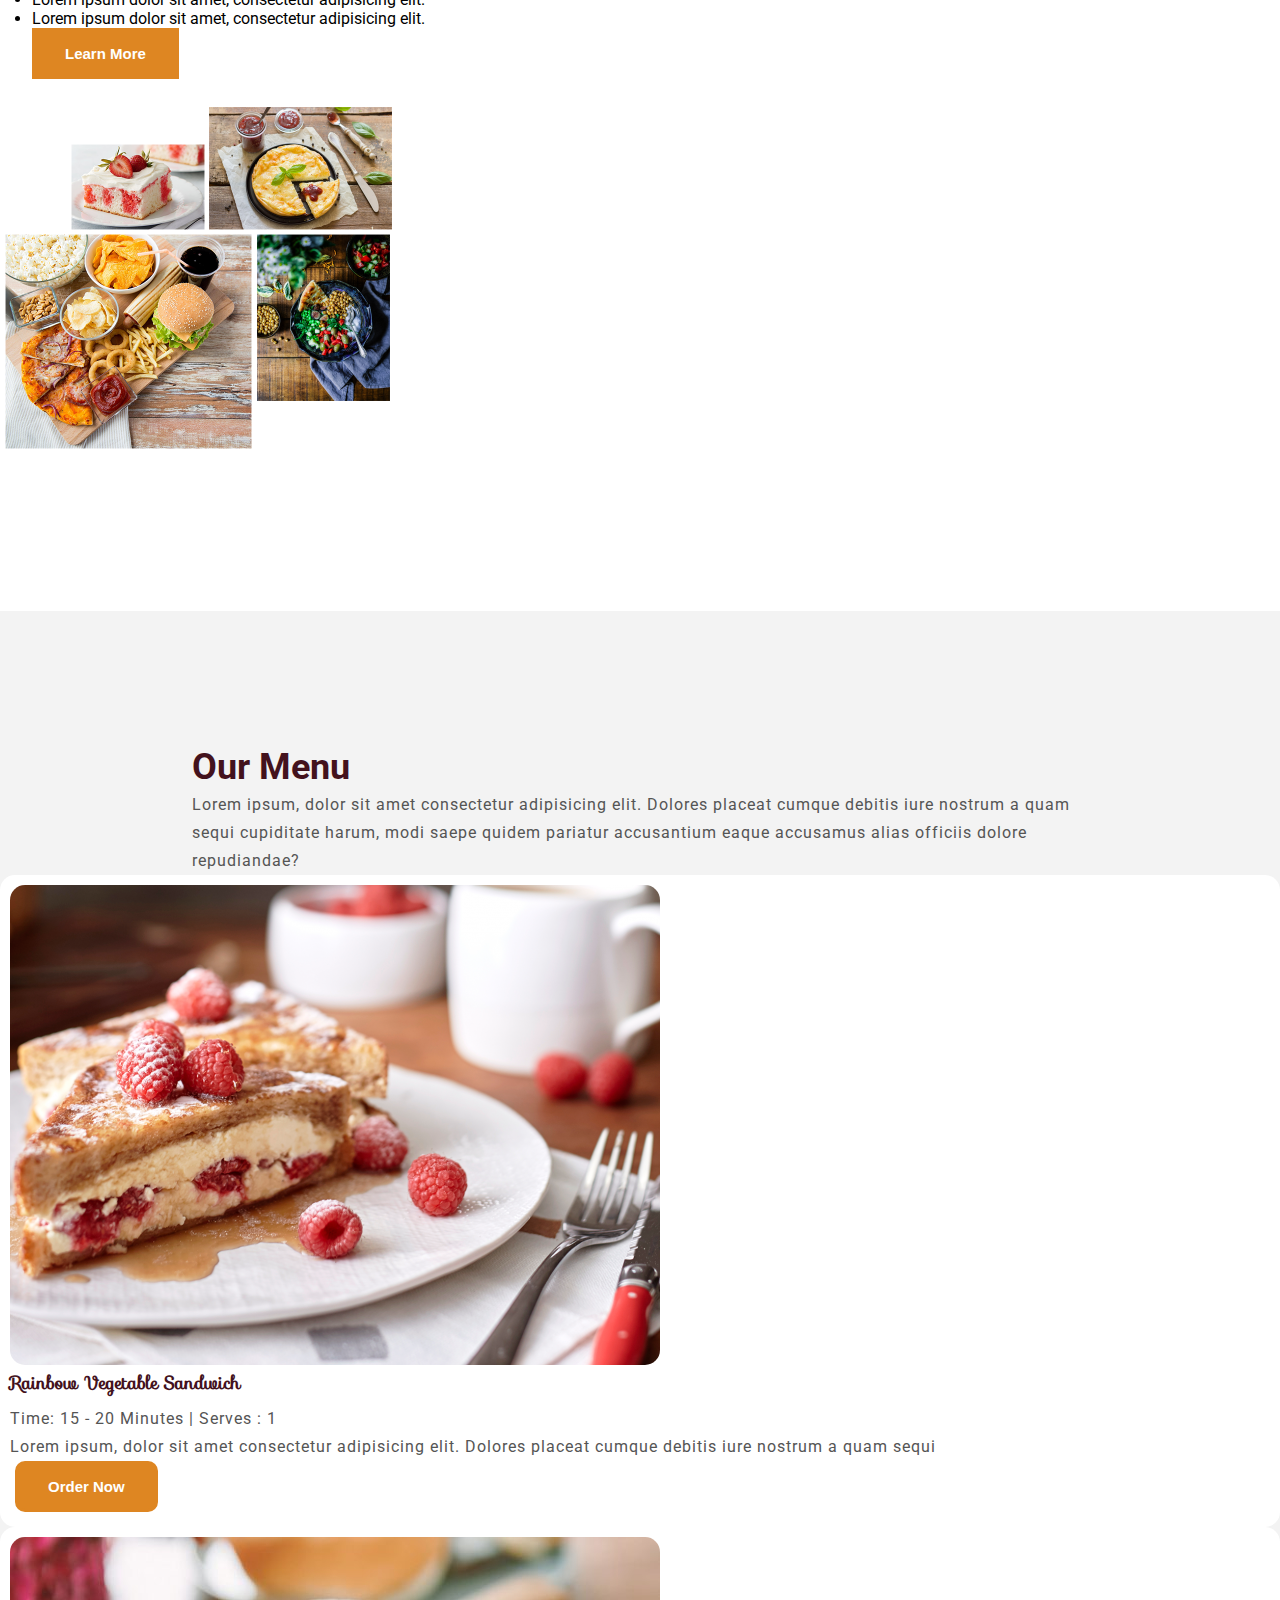
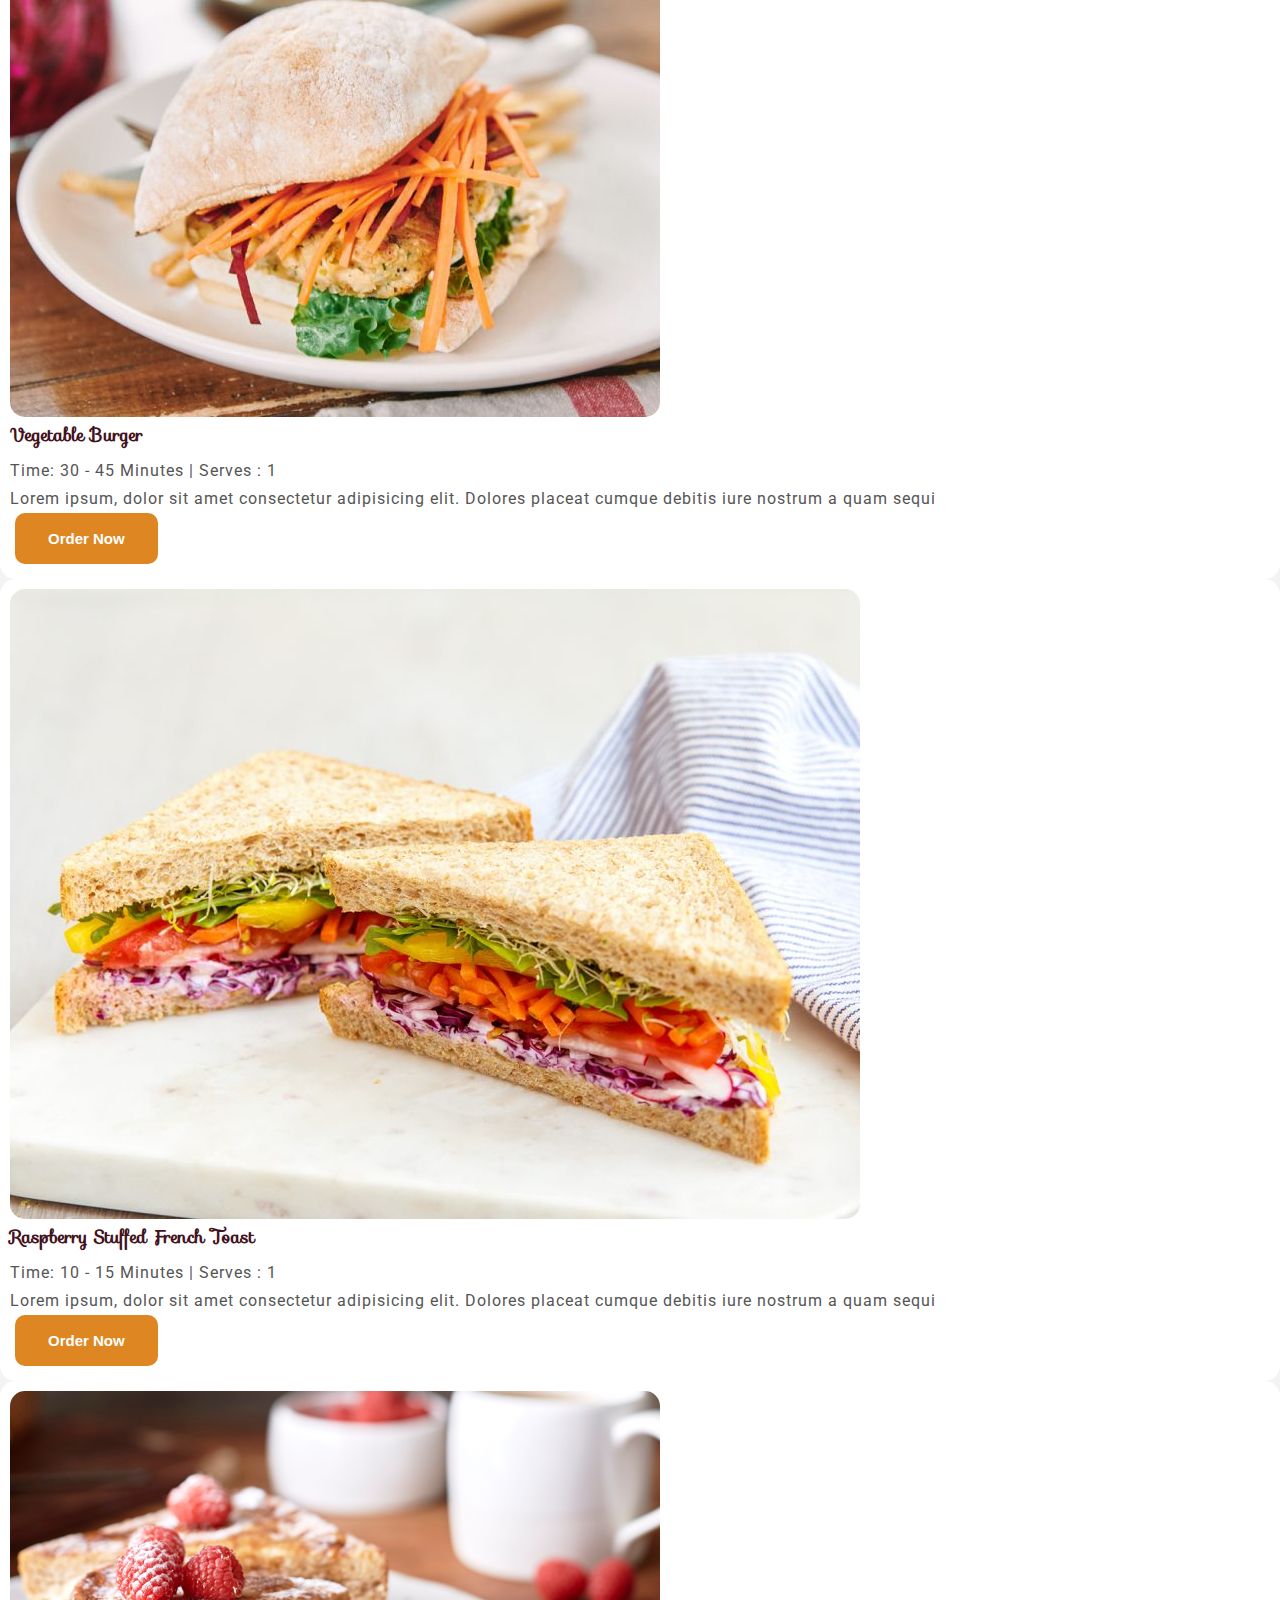
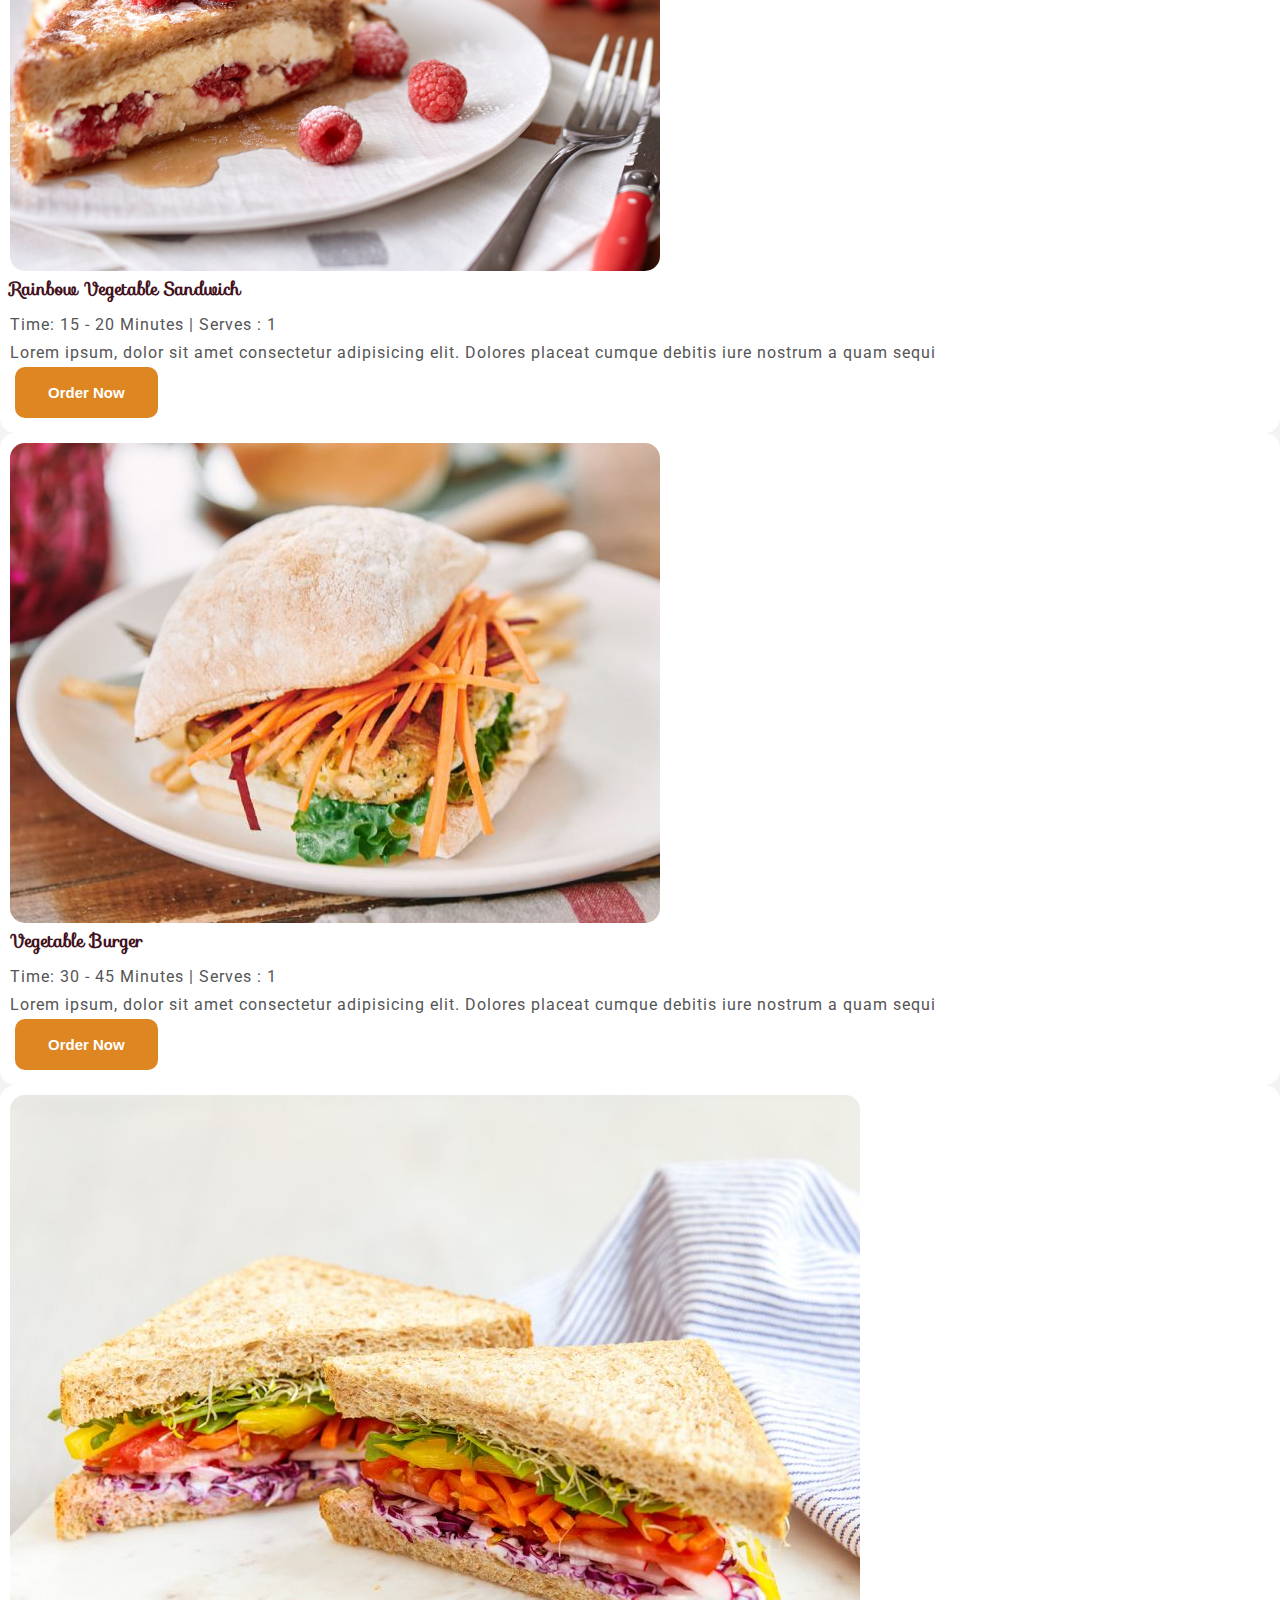
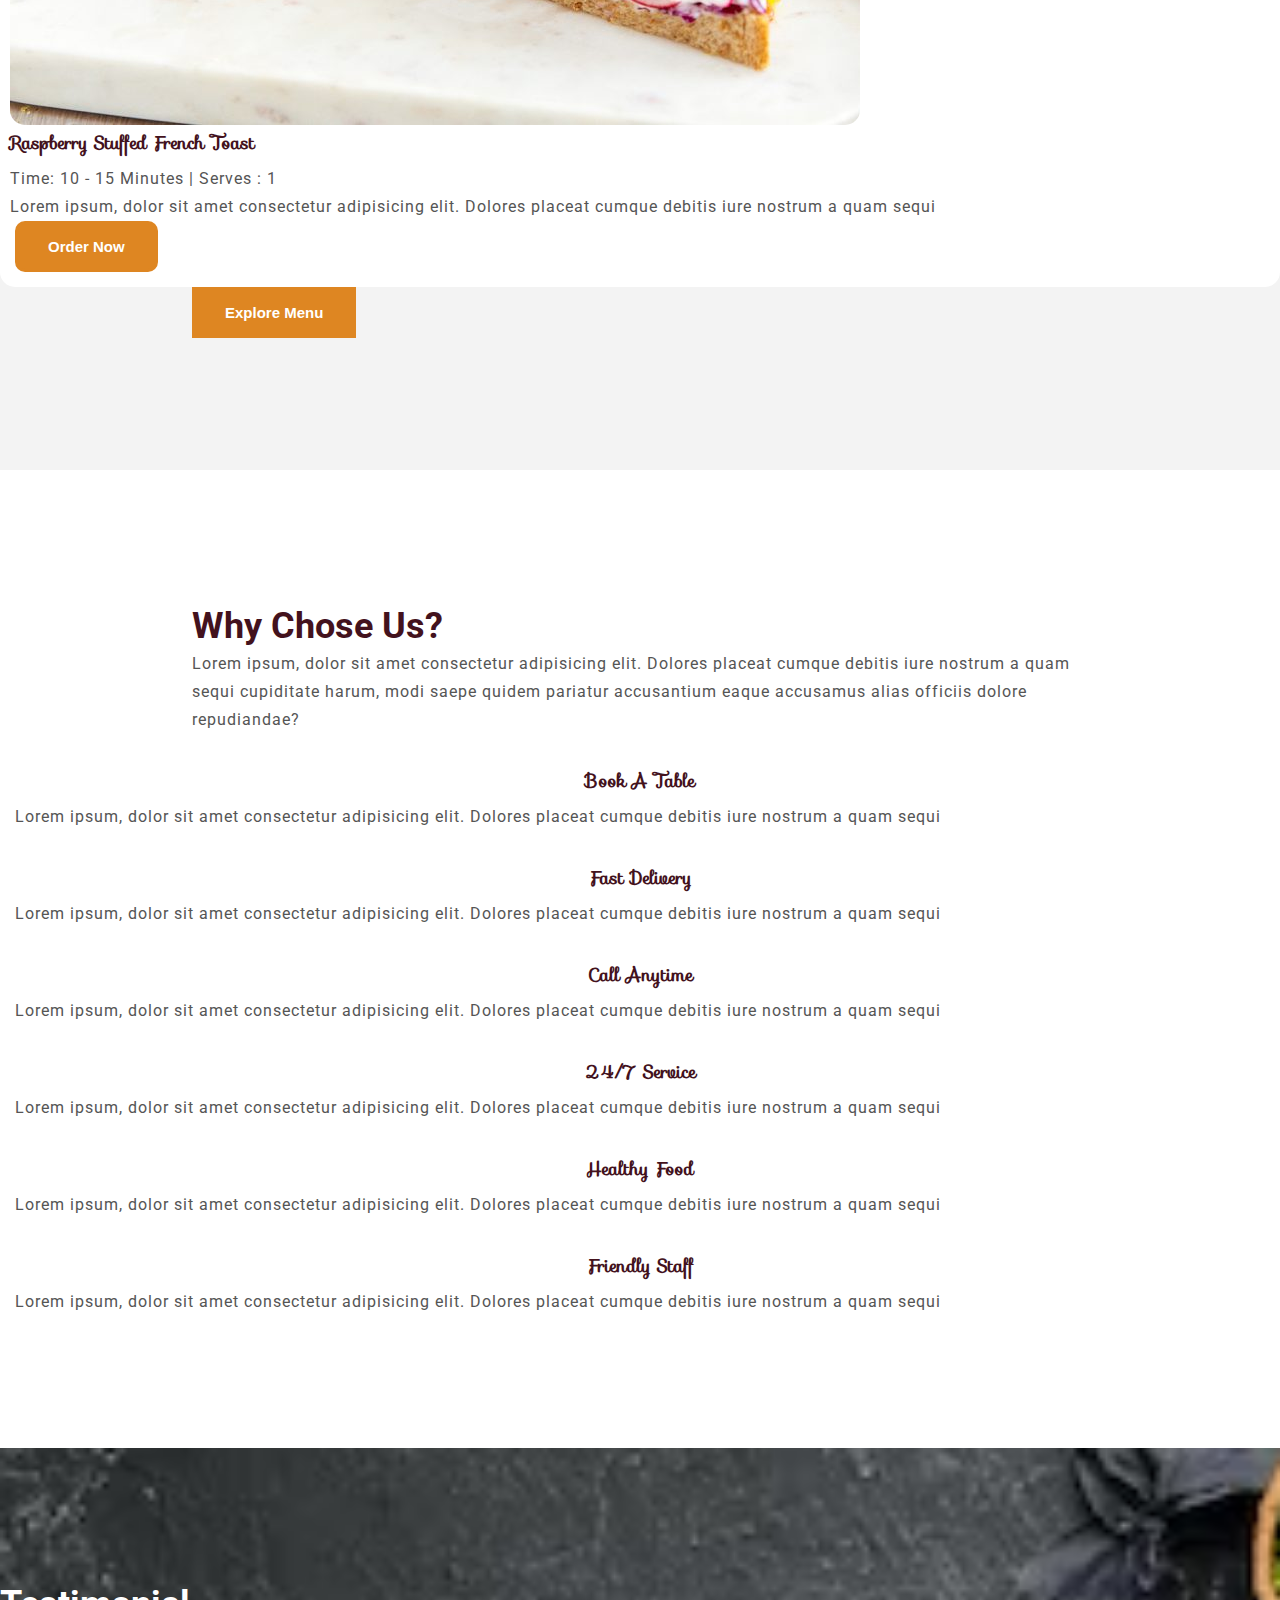
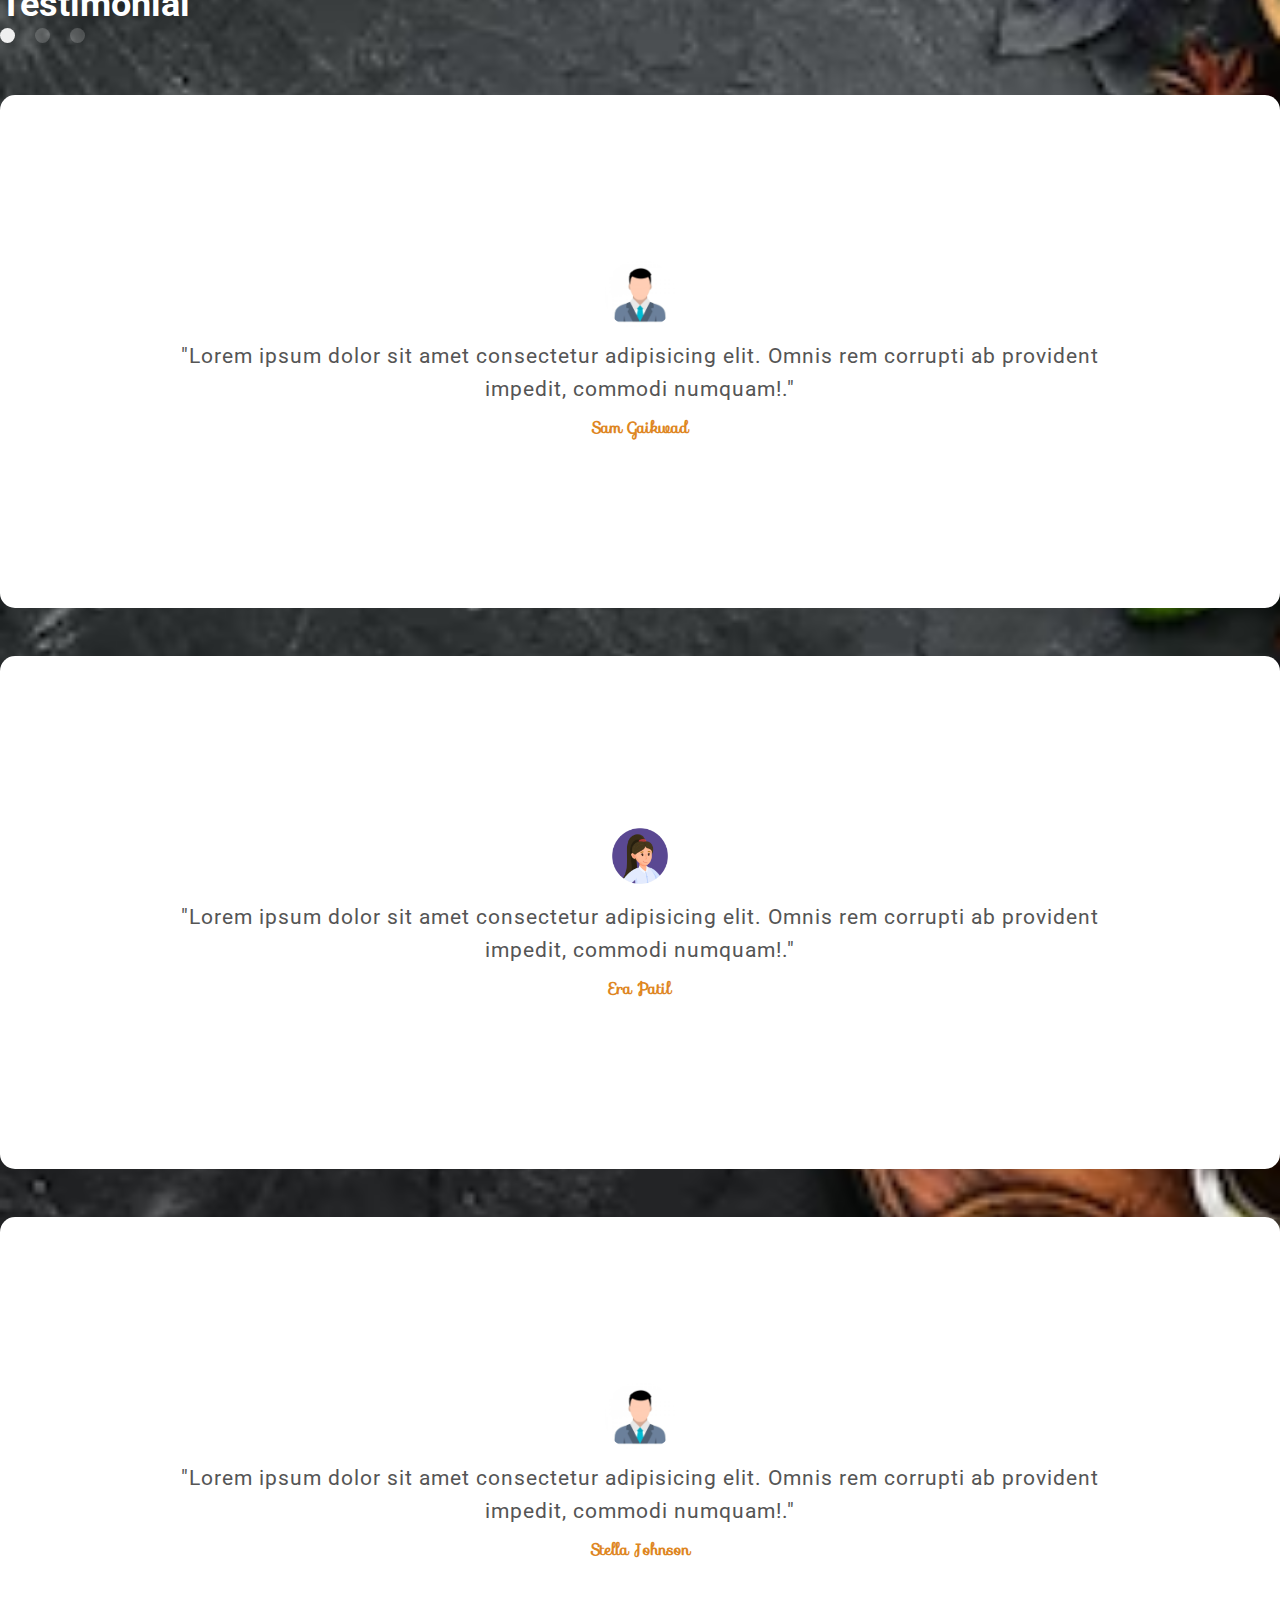
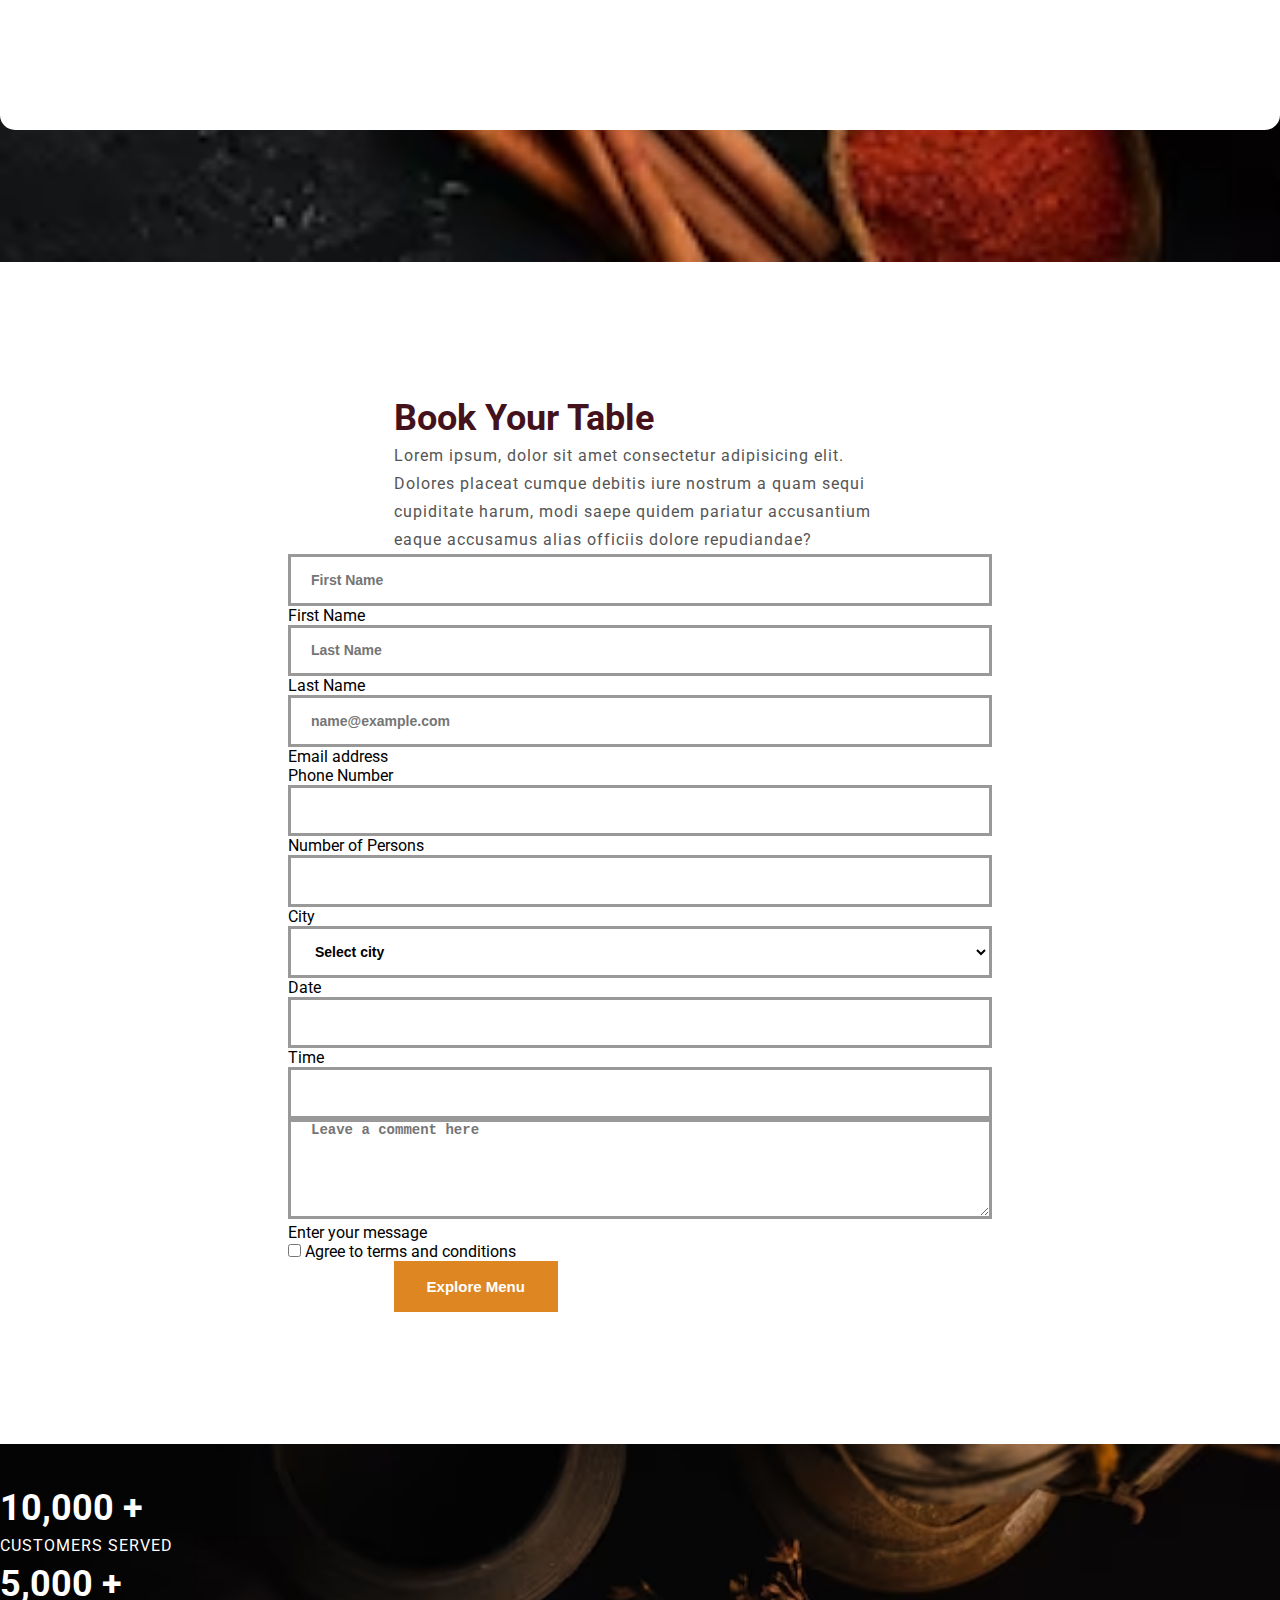
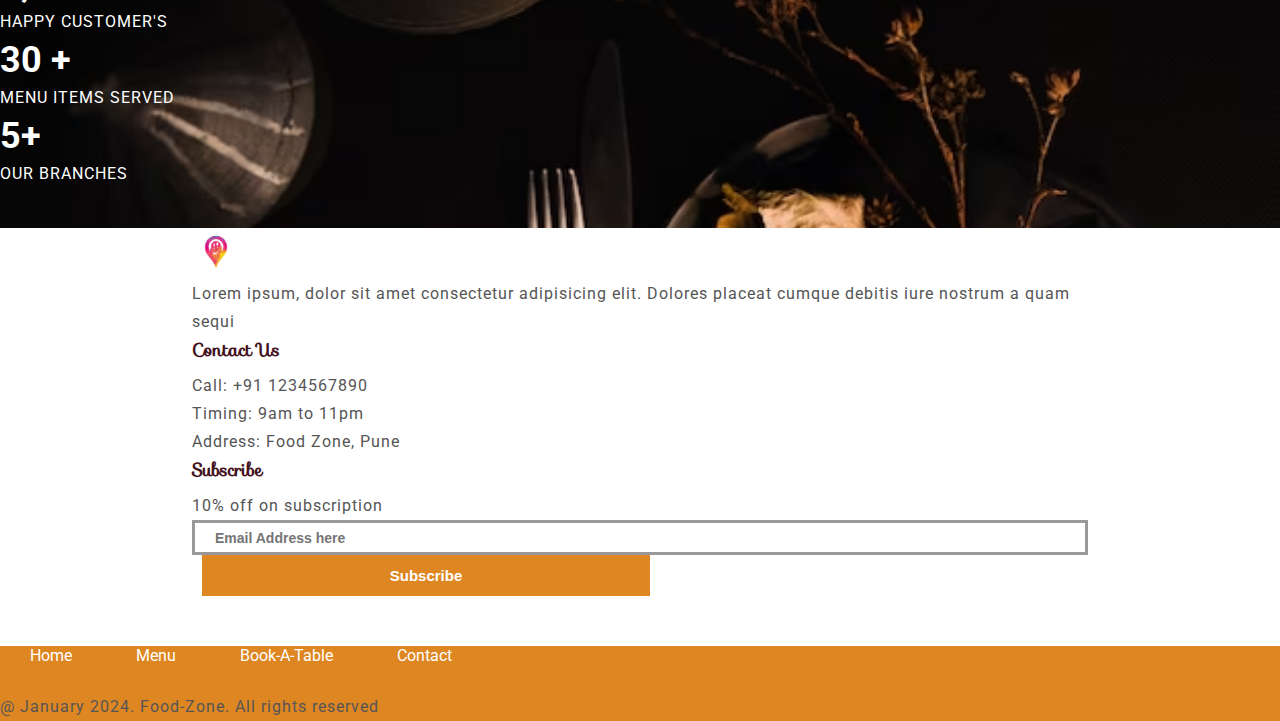
==== commit 6c35ee79: "Add files via upload" ====
--- a/Food-Zone/index.html
+++ b/Food-Zone/index.html
@@ -7,7 +7,7 @@
     <meta name="description" content="Enter your description">
     <title>Food Zone</title>
 
-    <link rel="icon" type="image/x-icon" href="/images/logo.jpg">
+    <link rel="icon" type="image/x-icon" href="./images/logo.jpg">
 
      <!----bootstrap cdn---->
 
@@ -546,7 +546,7 @@
       <div class="row pt-5 pb-5">
         <div class="col-lg-4 col-md-4 mb-lg-0 mb-5">
           <div class="card text-content ">
-            <img src="/images/logo.jpg" alt="logo">
+            <img src="./images/logo.jpg" alt="logo">
             <div class="pt-3 card-content">
               <p>Lorem ipsum, dolor sit amet consectetur adipisicing elit.
                 Dolores placeat cumque debitis iure nostrum a quam sequi</p>
